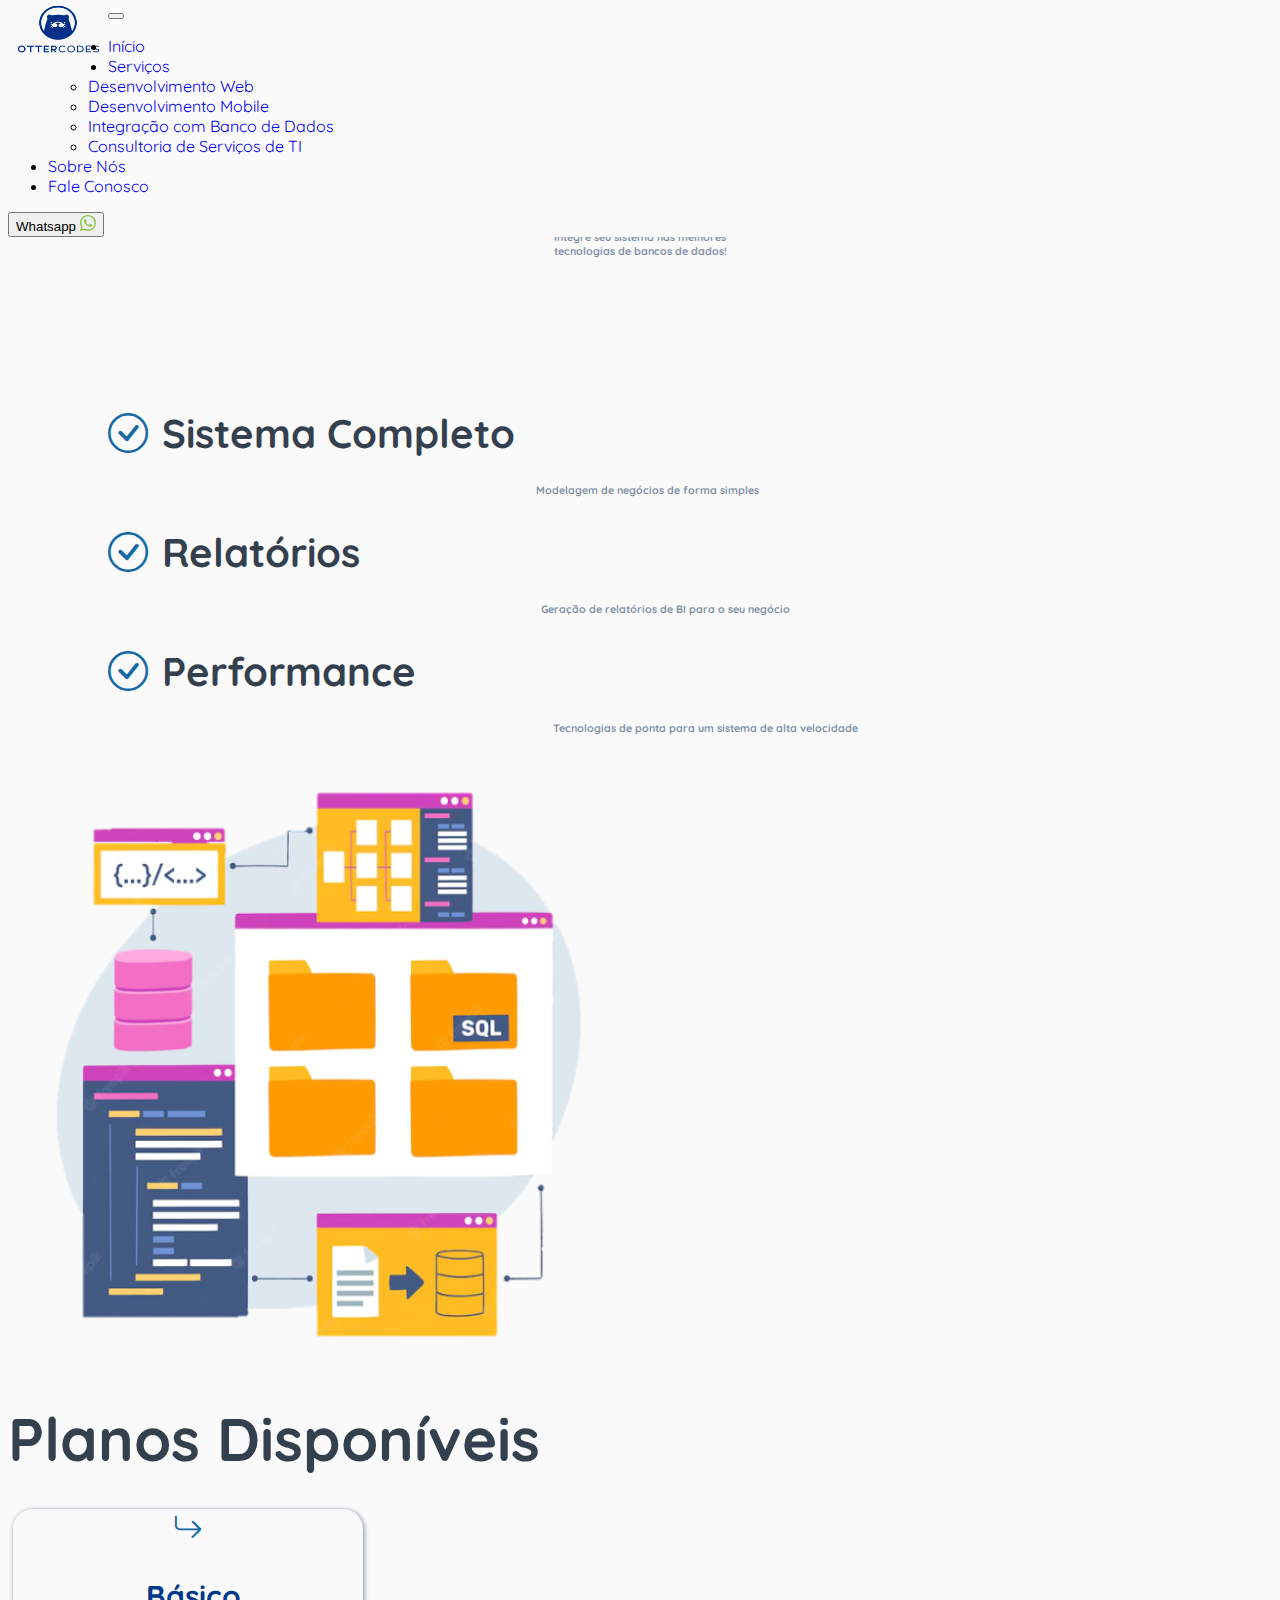
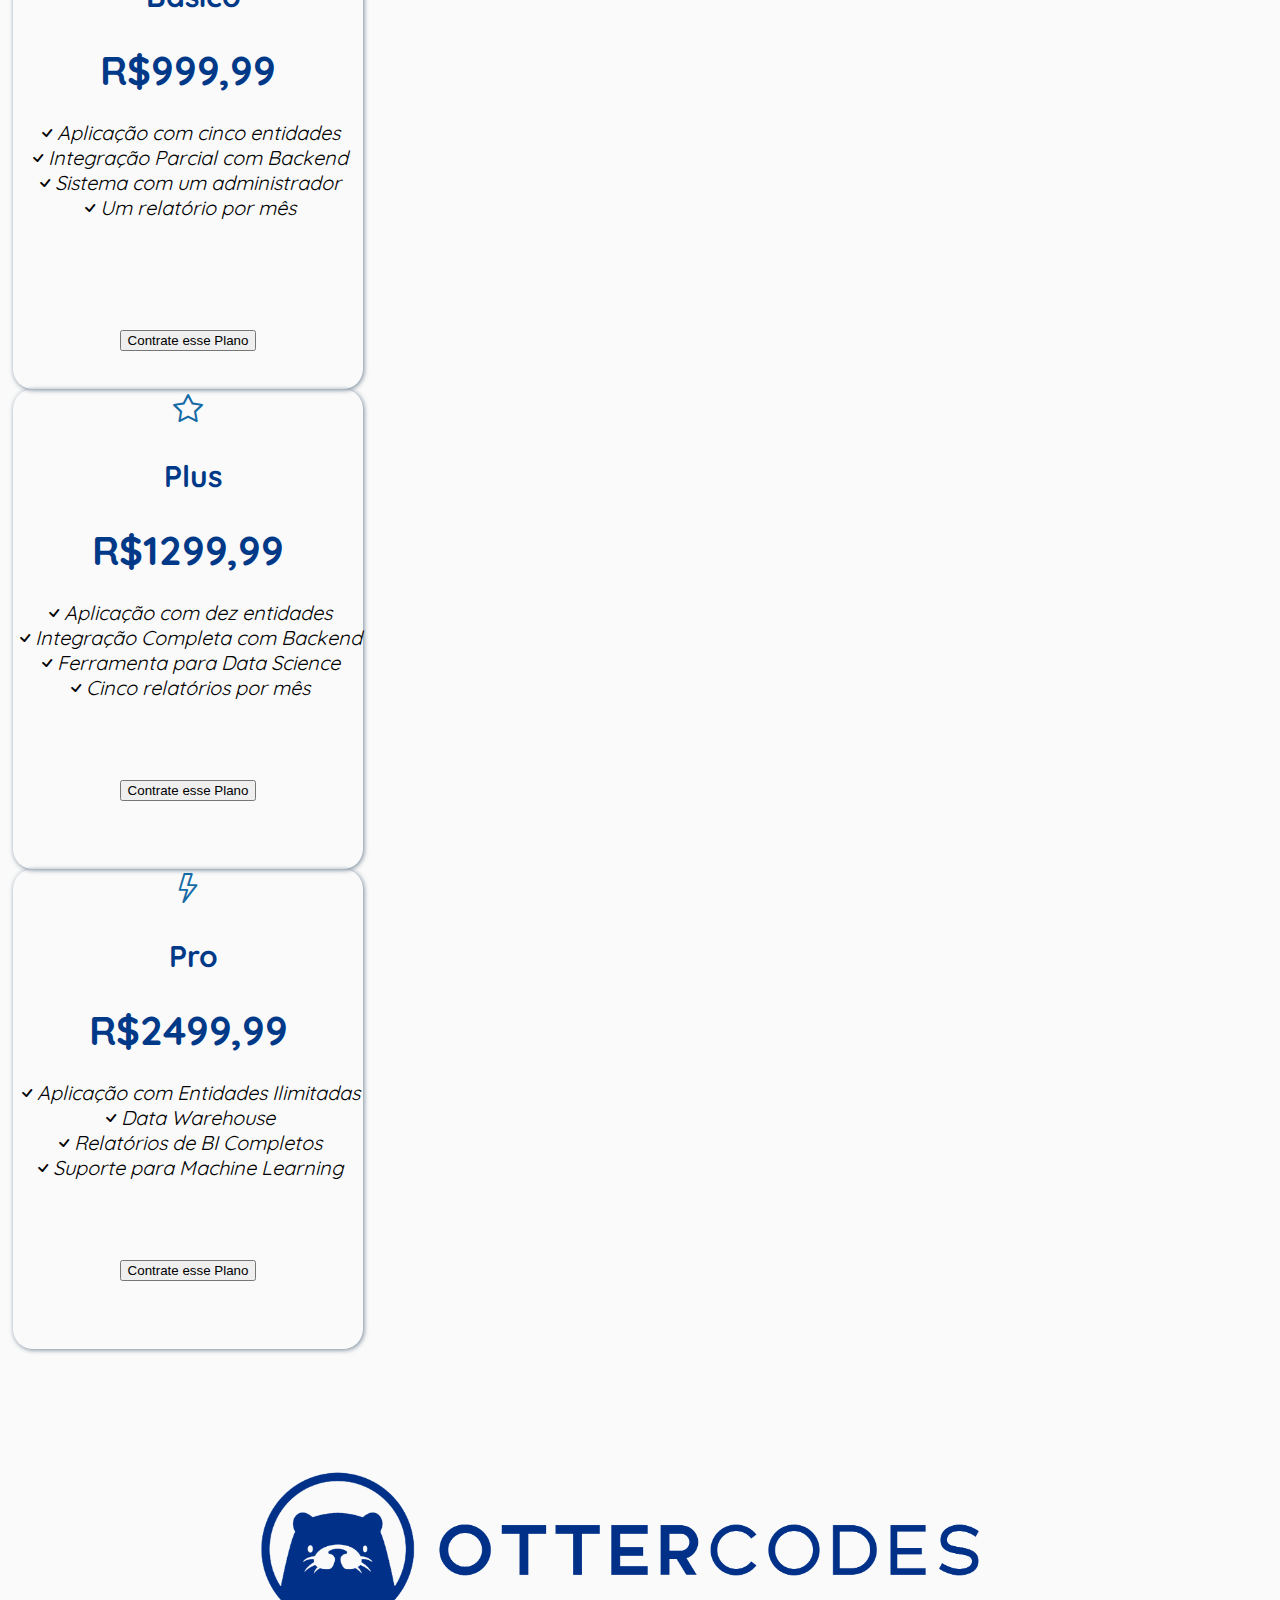
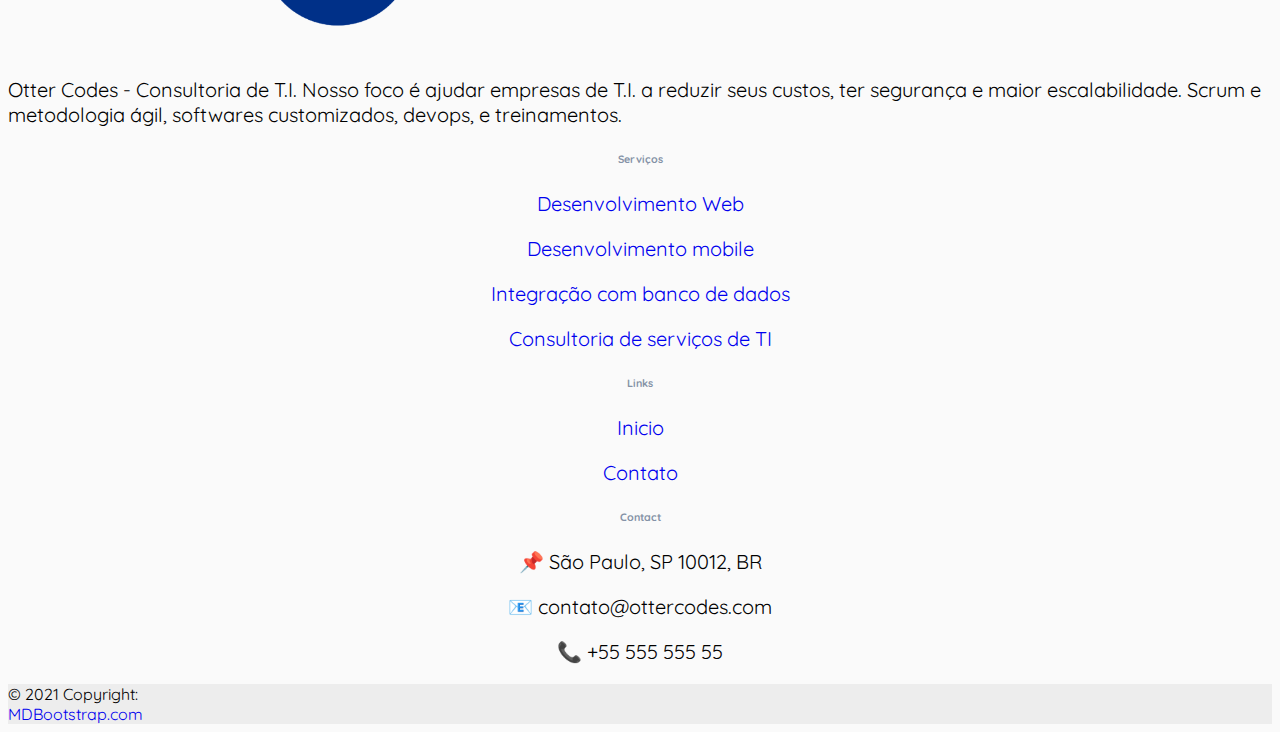
==== banco-de-dados.html @ 9a27ba94 "Atualizações de estilo" ====
<!DOCTYPE html>
<html lang="en">

<head>
    <meta charset="UTF-8">
    <meta http-equiv="X-UA-Compatible" content="IE=edge">
    <meta name="viewport" content="width=device-width, initial-scale=1.0">
    <!-- CSS BOOSTRAP -->
    <link href="https://cdn.jsdelivr.net/npm/bootstrap@5.2.1/dist/css/bootstrap.min.css" rel="stylesheet"
        integrity="sha384-iYQeCzEYFbKjA/T2uDLTpkwGzCiq6soy8tYaI1GyVh/UjpbCx/TYkiZhlZB6+fzT" crossorigin="anonymous">
    <!-- BOOTSTRAP ICONS -->
        <link rel="stylesheet" href="https://cdn.jsdelivr.net/npm/bootstrap-icons@1.9.1/font/bootstrap-icons.css">
    <!-- JS BOOSTRAP -->
    <script src="https://cdn.jsdelivr.net/npm/bootstrap@5.2.1/dist/js/bootstrap.bundle.min.js"
        integrity="sha384-u1OknCvxWvY5kfmNBILK2hRnQC3Pr17a+RTT6rIHI7NnikvbZlHgTPOOmMi466C8" crossorigin="anonymous"
        defer></script>
    <link rel="stylesheet" href="css/style.css">
    <link rel="stylesheet" href="css/banco-de-dados.css">
    <title>Plano Banco de Dados | Ottercodes</title>
</head>

<body>

  <header>
    <nav class="navbar navbar-expand-lg bg-lightn">
      <div class="container-fluid teste">

        <a class="navbar-brand" href="index.html"><img style="float:inline-start" src="img/logovertical.png" alt="Logo"
            href="index.html" width="100px" height="60px">
        </a>

        <button class="navbar-toggler" type="button" data-bs-toggle="collapse" data-bs-target="#navbarNavDropdown"
          aria-controls="navbarNavDropdown" aria-expanded="false" aria-label="Toggle navigation">
          <span class="navbar-toggler-icon"></span>
        </button>
        <div class="collapse navbar-collapse" id="navbarNavDropdown">
          <ul class="navbar-nav me-auto">
            <li class="nav-item">
              <a class="nav-link active" aria-current="page" href="index.html">Início</a>
            </li>
            <li class="nav-item dropdown">
              <a class="nav-link dropdown-toggle" href="#" role="button" data-bs-toggle="dropdown"
                aria-expanded="false">
                Serviços
              </a>
              <ul class="dropdown-menu">
                <li><a class="dropdown-item" href="desenvolv-web.html">Desenvolvimento Web</a></li>
                <li><a class="dropdown-item" href="desenvolv-mobile.html">Desenvolvimento Mobile</a></li>
                <li><a class="dropdown-item" href="#">Integração com Banco de Dados</a></li>
                <li><a class="dropdown-item" href="consultoria.html">Consultoria de Serviços de TI</a></li>
              </ul>
            </li>
            <li class="nav-item">
              <a class="nav-link" href="#quemsomos">Sobre Nós</a>
            </li>
            <li class="nav-item">
              <a class="nav-link" href="#">Fale Conosco</a>
            </li>
          </ul>
          <form class="d-flex">

            <button type="button" class="btn btn-outline-success"> Whatsapp
              <svg xmlns="http://www.w3.org/2000/svg" width="16" height="16" fill="currentColor"
                class="bi bi-whatsapp icons" viewBox="0 0 16 16">
                <path
                  d="M13.601 2.326A7.854 7.854 0 0 0 7.994 0C3.627 0 .068 3.558.064 7.926c0 1.399.366 2.76 1.057 3.965L0 16l4.204-1.102a7.933 7.933 0 0 0 3.79.965h.004c4.368 0 7.926-3.558 7.93-7.93A7.898 7.898 0 0 0 13.6 2.326zM7.994 14.521a6.573 6.573 0 0 1-3.356-.92l-.24-.144-2.494.654.666-2.433-.156-.251a6.56 6.56 0 0 1-1.007-3.505c0-3.626 2.957-6.584 6.591-6.584a6.56 6.56 0 0 1 4.66 1.931 6.557 6.557 0 0 1 1.928 4.66c-.004 3.639-2.961 6.592-6.592 6.592zm3.615-4.934c-.197-.099-1.17-.578-1.353-.646-.182-.065-.315-.099-.445.099-.133.197-.513.646-.627.775-.114.133-.232.148-.43.05-.197-.1-.836-.308-1.592-.985-.59-.525-.985-1.175-1.103-1.372-.114-.198-.011-.304.088-.403.087-.088.197-.232.296-.346.1-.114.133-.198.198-.33.065-.134.034-.248-.015-.347-.05-.099-.445-1.076-.612-1.47-.16-.389-.323-.335-.445-.34-.114-.007-.247-.007-.38-.007a.729.729 0 0 0-.529.247c-.182.198-.691.677-.691 1.654 0 .977.71 1.916.81 2.049.098.133 1.394 2.132 3.383 2.992.47.205.84.326 1.129.418.475.152.904.129 1.246.08.38-.058 1.171-.48 1.338-.943.164-.464.164-.86.114-.943-.049-.084-.182-.133-.38-.232z" />
              </svg></button>
          </form>
        </div>
      </div>
    </nav>
    </nav>
  </header>

    <main>
      <h1 id="titulo">Bancos de Dados</h1>
      <h6 id="subtitulo">Integre seu sistema nas melhores<br> tecnologias de bancos de dados!</h6>

      <div class="container-fluid p-5">
        <div class="row">
          <div class="col-6 textos">
            <i class="bi bi-check-circle"></i>
            <h3>Sistema Completo</h3>
            <h6 id="venda1">Modelagem de negócios de forma simples</h6>

            <i class="bi bi-check-circle"></i>
            <h3>Relatórios</h3>
            <h6 id="venda2">Geração de relatórios de BI para o seu negócio</h6>

            <i class="bi bi-check-circle"></i>
            <h3>Performance</h3>
            <h6 id="venda3">Tecnologias de ponta para um sistema de alta velocidade</h6>
          </div>
          <div class="col-6"><img src="./img/banco.png"></div>
        </div>
      </div>

      <div class="container" id="container2">
        <h1>Planos Disponíveis</h1>
        <div class="row">
          <div class="col-4" id="plano1">
            <i class="bi bi-arrow-return-right"></i>
            <h3>Básico</h3>
            <h2>R$999,99</h2>
            <i class="bi bi-check" style="font-size: 20px;">Aplicação com cinco entidades</i>
            <br>
            <i class="bi bi-check" style="font-size: 20px;">Integração Parcial com Backend</i>
            <br>
            <i class="bi bi-check" style="font-size: 20px;">Sistema com um administrador</i>
            <br>
            <i class="bi bi-check" style="font-size: 20px;">Um relatório por mês</i>
            <button class="btn btn-success" id="botao1">Contrate esse Plano</button>
          </div>

          <div class="col-4" id="plano2">
            <i class="bi bi-star"></i>
            <h3>Plus</h3>
            <h2>R$1299,99</h2>
            <i class="bi bi-check" style="font-size: 20px;">Aplicação com dez entidades</i>
            <br>
            <i class="bi bi-check" style="font-size: 20px;">Integração Completa com Backend</i>
            <br>
            <i class="bi bi-check" style="font-size: 20px;">Ferramenta para Data Science</i>
            <br>
            <i class="bi bi-check" style="font-size: 20px;">Cinco relatórios por mês</i>
            <button class="btn btn-success">Contrate esse Plano</button>
          </div>

          <div class="col-4" id="plano3">
            <i class="bi bi-lightning"></i>
            <h3>Pro</h3>
            <h2>R$2499,99</h2>
            <i class="bi bi-check" style="font-size: 20px;">Aplicação com Entidades Ilimitadas</i>
            <br>
            <i class="bi bi-check" style="font-size: 20px;">Data Warehouse</i>
            <br>
            <i class="bi bi-check" style="font-size: 20px;">Relatórios de BI Completos</i>
            <br>
            <i class="bi bi-check" style="font-size: 20px;">Suporte para Machine Learning</i>
            <button class="btn btn-success">Contrate esse Plano</button>
          </div>
        </div>
      </div>
    </main>

      <!-- Footer -->
<footer class="text-center text-lg-start bg-light text-muted">
  <!-- Section: Social media -->
  <section class="d-flex justify-content-center justify-content-lg-between p-4 border-bottom">
    <!-- Left --> 
  </section>
  <!-- Section: Social media -->

  <!-- Section: Links  -->
  <section class="">
    <div class="container text-center text-md-start mt-5">
      <!-- Grid row -->
      <div class="row mt-3">
        <!-- Grid column -->
        <div class="col-md-3 col-lg-4 col-xl-3 mx-auto mb-4">
          <!-- Content -->
          <h6 class="text-uppercase fw-bold mb-4">
            <i class="fas fa-gem me-3"></i><img src="./img/logohorizontal.png" alt="ottercodes logo" style="max-width:100%; max-height: 200px; margin-left: -35px;">
          </h6>
          <p class="sobrenos">
              Otter Codes - Consultoria de T.I.

              Nosso foco é ajudar empresas de T.I. a reduzir seus custos, ter segurança e maior escalabilidade.
      
              Scrum e metodologia ágil, softwares customizados, devops, e treinamentos.
          
          </p>
        </div>
        <div class="servicos col-md-2 col-lg-2 col-xl-2 mx-auto mb-4">
          <!-- Links -->
          <h6 class="text-uppercase fw-bold mb-4">
            Serviços
          </h6>
          <p>
            <a href="#!" class="text-reset">Desenvolvimento Web</a>
          </p>
          <p>
            <a href="#!" class="text-reset">Desenvolvimento mobile</a>
          </p>
          <p>
            <a href="#!" class="text-reset">Integração com banco de dados</a>
          </p>
          <p>
            <a href="#!" class="text-reset">Consultoria de serviços de TI</a>
          </p>
        </div>
        <div class="links col-md-3 col-lg-2 col-xl-2 mx-auto mb-4">
          <!-- Links -->
          <h6 class="text-uppercase fw-bold mb-4">
            Links
          </h6>
          <p>
            <a href="#" class="text-reset">Inicio</a>
          </p>
          <p>
            <a href="#!" class="text-reset">Contato</a>
          </p>
          <!-- Grid column -->
  
          <!-- Grid column -->
        </div>
        <div class="col-md-4 col-lg-3 col-xl-3 mx-auto mb-md-0 mb-4">
          <!-- Links -->
          <h6 class ="contatos text-uppercase fw-bold mb-4">Contact</h6>
          <p><i class="fas fa-home me-3"></i> 📌​ São Paulo, SP 10012, BR</p>
          <p>
            <i class="fas fa-envelope me-3"></i>
            📧​ contato@ottercodes.com
          </p>
          <p><i class="fas fa-phone me-3"></i>📞 +55 555 555 55</p>
        </div>
        <!-- Grid column -->
      </div>
      <!-- Grid row -->
    </div>
  </section>
  <!-- Section: Links  -->

  <!-- Copyright -->
  <div class="text-center p-4" style="background-color: rgba(0, 0, 0, 0.05);">
    © 2021 Copyright:
    <a class="text-reset fw-bold" href="https://mdbootstrap.com/">MDBootstrap.com</a>
  </div>
  <!-- Copyright -->
</footer>
<!-- Footer -->
</body>

</html>
---- css/style.css ----
@import url('https://fonts.googleapis.com/css2?family=Quicksand:wght@300;400;500;600;700&display=swap');

body {
    background-color: #FAFAFA;
    font-family: 'Quicksand', sans-serif;
}
.icons {
    color: #8BC34A;
}

h1 {
    font-size: 60px;
    line-height: 40px;    
}

h2 {
    text-align: center;
    font-size: 40px;
    color: #003988;
}
h3 {
    text-align: center;
    color: #003988;
    font-size: 30px;
}

h5 {
    color: #424242;
}

h6 {
    color: #757575;
}

.teste {
    font-family: 'Quicksand', sans-serif;
}

.btn-light {
    background-color: #003988;
    color: #FAFAFA;
}

li a:hover{
    background-color: #BDBDBD;
    border-radius: 5px;
}
a{
    text-decoration:none;
    display: block;
}

p a:hover{
    background-color:#BDBDBD;
    border-radius: 5px;
}

.servicos {
    text-align: center;    
}

.links {
    text-align: center;
}

.sobrenos {
    text-align: left;
}

.contatos {
    text-align: center;
}

p {    
    text-align: center;
    font-size: 20px;
}

.parte-do-meio {
    text-align: center;
    box-shadow: 5px 5px 5px;
    box-shadow: 1px 1px 5px lightslategray;
    height: 400px;
    width: 350px;    
    border-radius: 20px;
    margin: 0px 140px;
}

.parte-do-meio:hover {
    background-color: #003988;
    transition: 0.6s;
    color:#FAFAFA;
}

.lateral {
    text-align: center;
    box-shadow: 1px 1px 5px lightslategray;
    height: 400px;
    width: 350px;    
    border-radius: 20px;
    margin: 0px 5px; 
}

.lateral:hover {
    background-color: #003988;
    transition: 0.5s;
    color:#FAFAFA;
    
}

.esquerda {
    text-align: center;
    box-shadow: 5px 5px 5px;
    box-shadow: 1px 1px 5px lightslategray;
    height: 400px;
    width: 350px;    
    border-radius: 20px;
    margin: 0px 140px;
    margin-top: 30px;
}

.esquerda:hover {
    background-color: #003988;
    transition: 0.5s;
    color:#FAFAFA;
}


.direita {
    text-align: center;
    box-shadow: 5px 5px 5px;
    box-shadow: 1px 1px 5px lightslategray;
    height: 400px;
    width: 350px;    
    border-radius: 20px;
    margin: 0px 5px;
    margin-top: 30px;
}

.direita:hover{
    background-color: #003988;
    transition: 0.5s;
    color:#FAFAFA;
}

.navbar {
    top: 0;    
    position: fixed;
    width: 100%; 
    background-color: #FAFAFA;    
}

.imagem {
    margin-top: 50px;
}
---- css/banco-de-dados.css ----
#titulo, h6 {
    text-align: center;
}

#titulo {
    margin-top: 150px;
}

h1 {
    color: #35404e;
    margin-top: 50px;
}

h6 {
    color: #8492a6;
}

main img {
    width: 600px;
    height: 600px; 
}

.bi-check-circle {
    font-size: 40px;
    margin-left: 100px;
    color: #156aa6;
}

main h3 {
    margin-left: 10px;
}

#subtitulo {
    margin-top: 30px;
}

.textos h3 {
    font-size: 40px;
    color: #35404e;
}

#venda1 {
    margin-left: 15px;
}

#venda2 {
    margin-left: 50px;
}

#venda3 {
    margin-left: 130px;
}

.textos h6 {
    text-align: left;
    margin-bottom: 30px;
}

.col-6 h3 {
    display: inline;
}

.textos {
    margin-top: 150px;
}

.textos h6 {
    text-align: center;
}

#container2 {
    margin-bottom: 100px;
}

#container2 h1 {
    margin-bottom: 50px;
}

#container2 h2 {
    margin-top: 30px;
}

#container2 h3 {
    font-weight: bold;
}

.bi-arrow-return-right {
    color: #156aa6;
    font-size: 30px;
}

.bi-star {
    color: #156aa6;
    font-size: 30px;
}

.bi-lightning {
    font-size: 30px;
    color: #156aa6;
}

.col-4 {
    box-shadow: 1px 1px 5px lightslategray;
    height: 480px;
    width: 350px;
    text-align: center;
    border-radius: 20px;
    margin: 0px 5px;
}

.col-4 button {
    margin-top: 80px;
}

#botao1 {
    margin-top: 110px;
}

.col-4 h2 {
    margin-bottom: 25px;
}
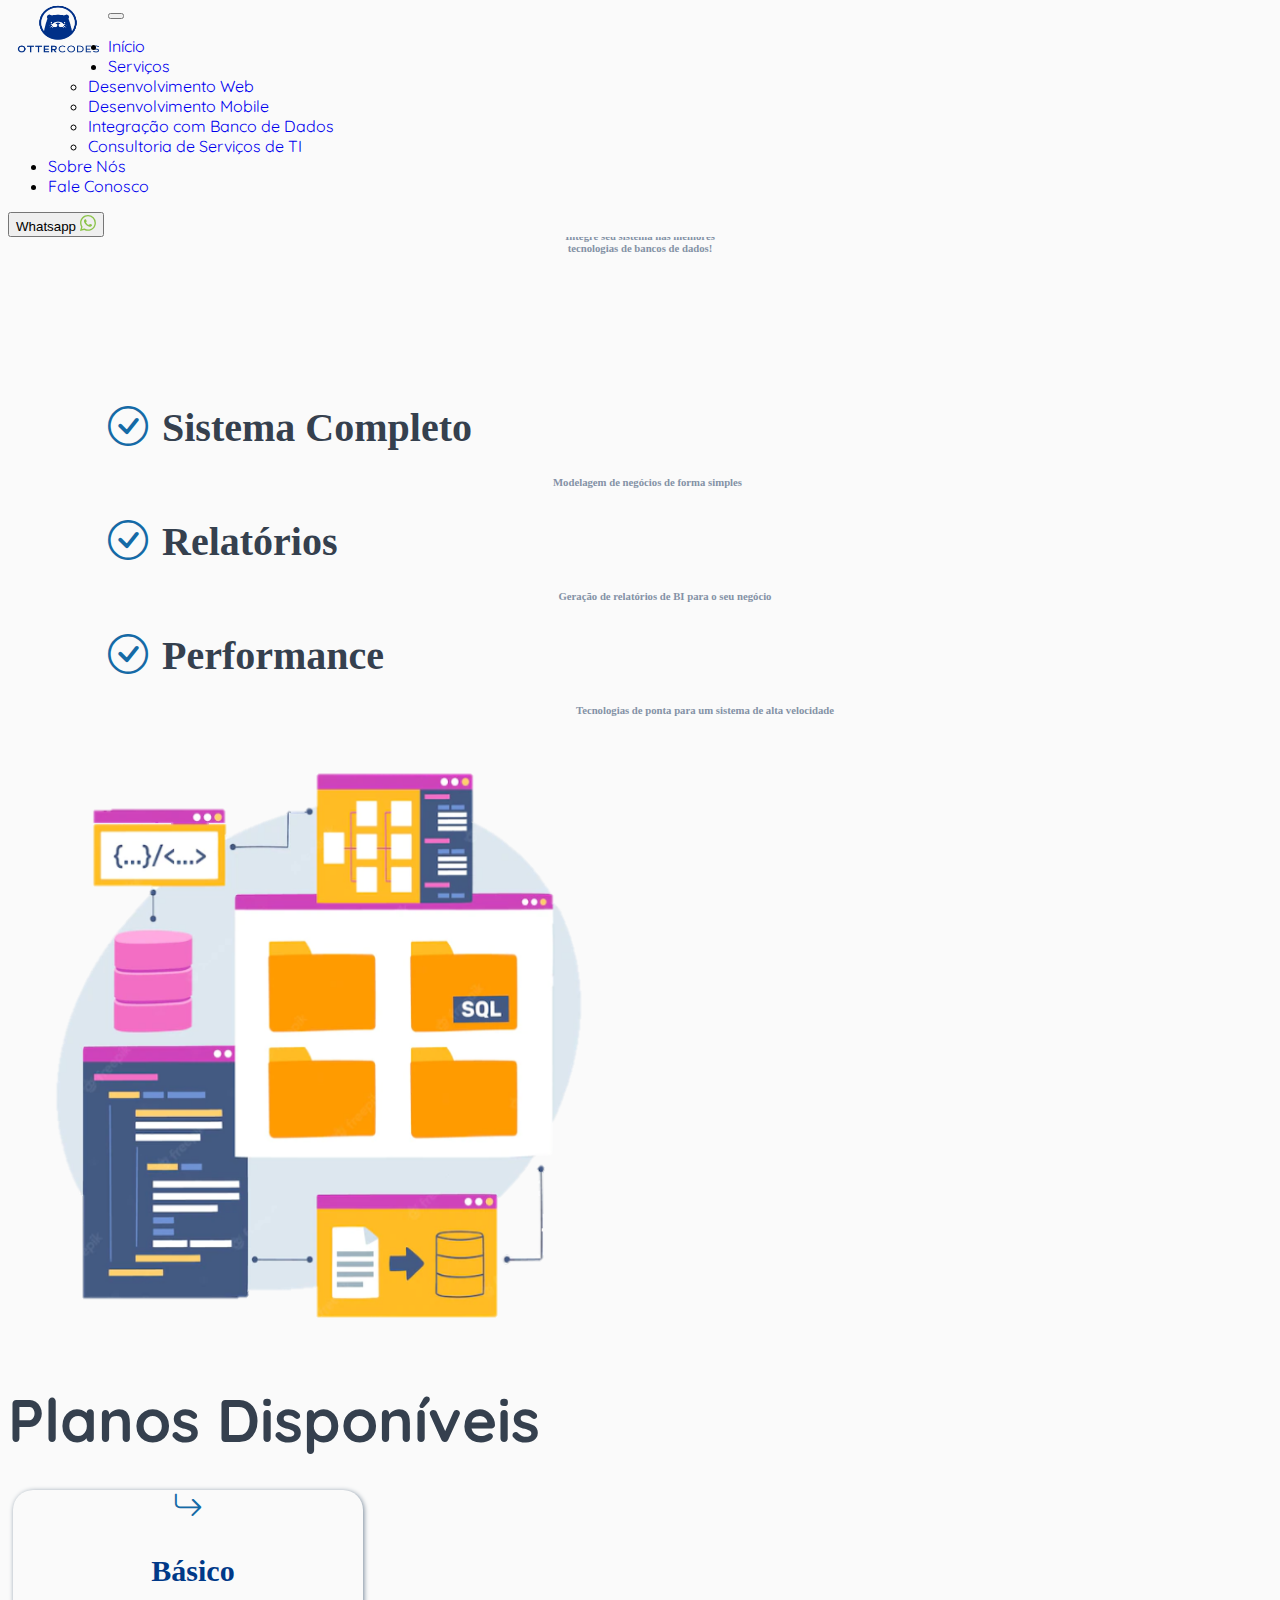
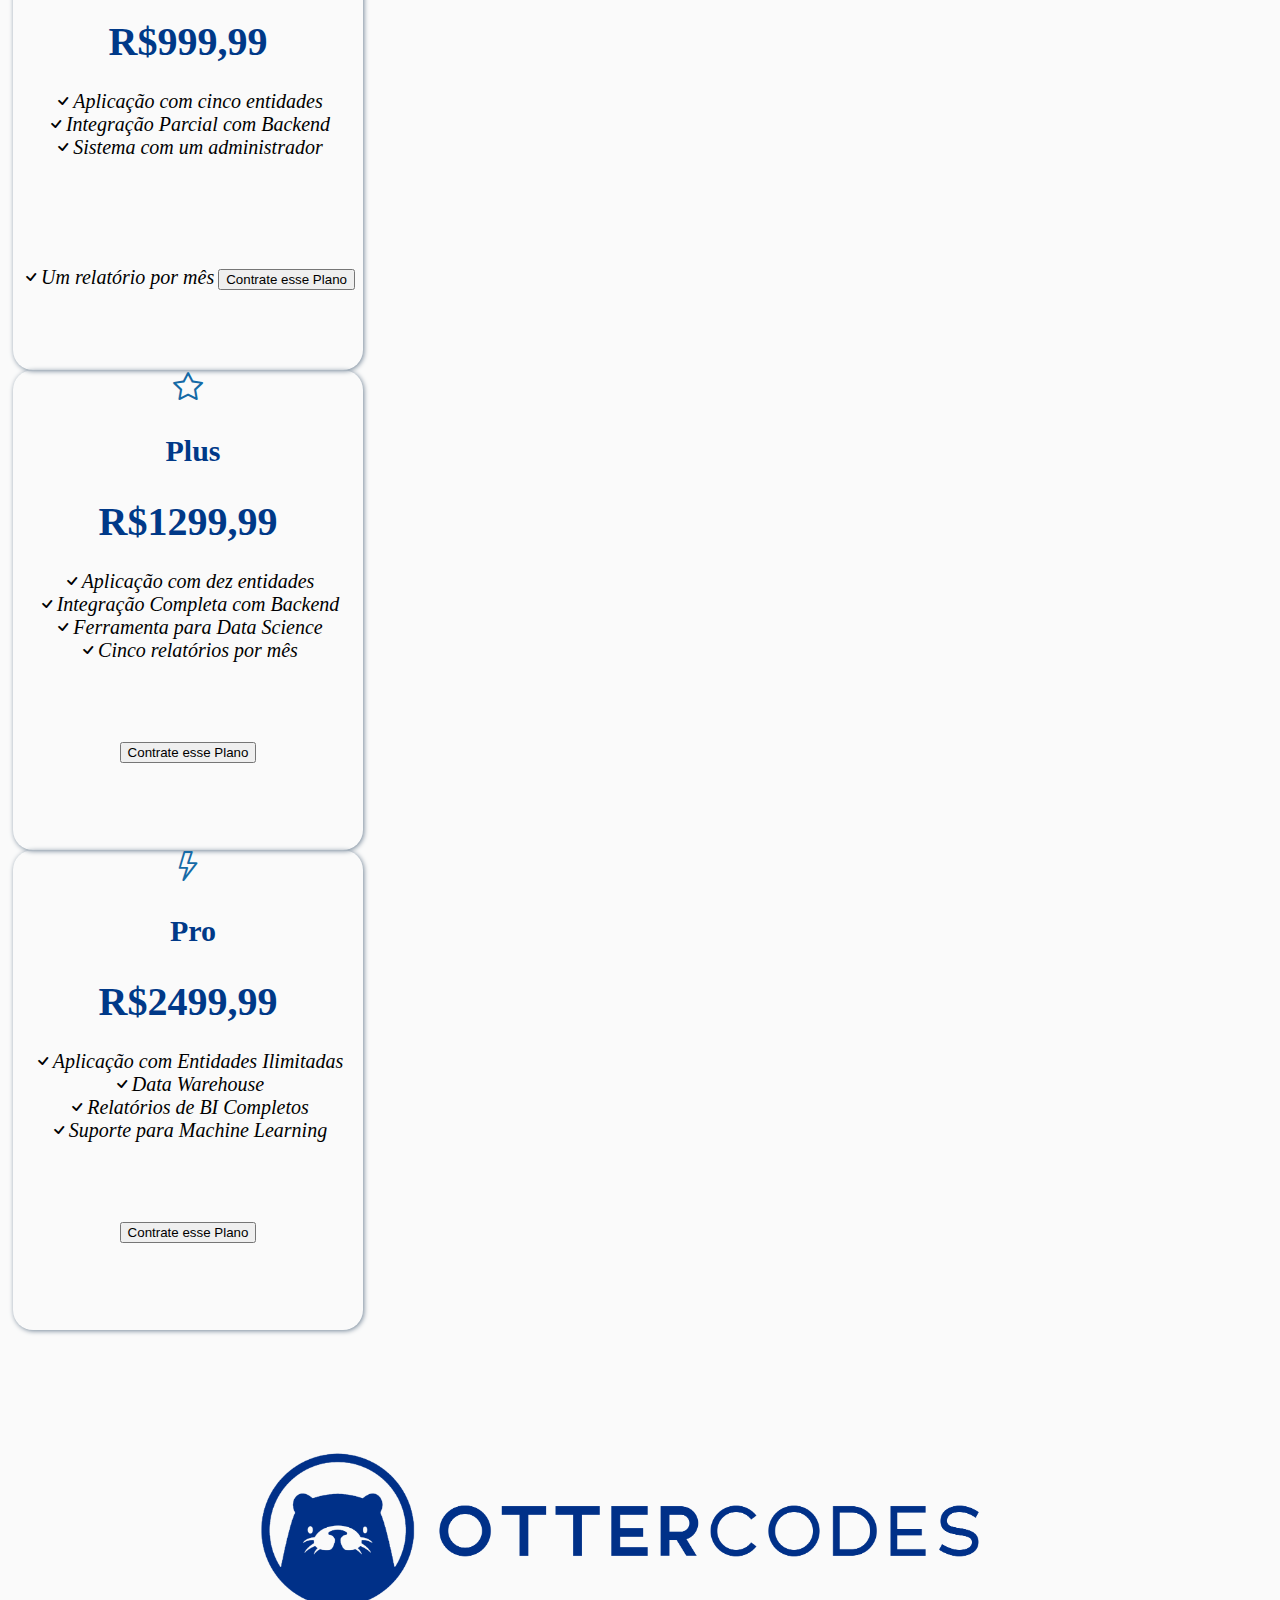
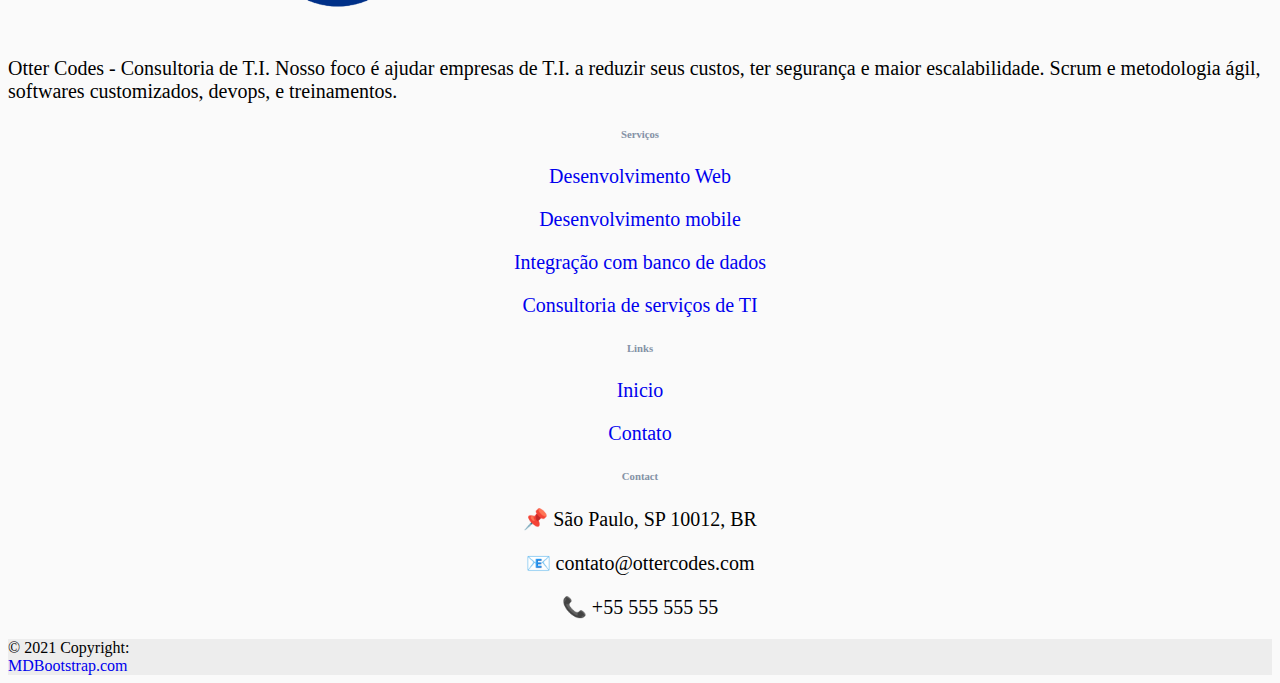
==== commit ffe3f534: "Estrutura pronta" ====
--- a/banco-de-dados.html
+++ b/banco-de-dados.html
@@ -177,16 +177,16 @@
             Serviços
           </h6>
           <p>
-            <a href="#!" class="text-reset">Desenvolvimento Web</a>
-          </p>
-          <p>
-            <a href="#!" class="text-reset">Desenvolvimento mobile</a>
-          </p>
-          <p>
-            <a href="#!" class="text-reset">Integração com banco de dados</a>
-          </p>
-          <p>
-            <a href="#!" class="text-reset">Consultoria de serviços de TI</a>
+            <a href="desenvolv-web.html" class="text-reset">Desenvolvimento Web</a>
+          </p>
+          <p>
+            <a href="desenvolv-mobile.html" class="text-reset">Desenvolvimento mobile</a>
+          </p>
+          <p>
+            <a href="#" class="text-reset">Integração com banco de dados</a>
+          </p>
+          <p>
+            <a href="consultoria.html" class="text-reset">Consultoria de serviços de TI</a>
           </p>
         </div>
         <div class="links col-md-3 col-lg-2 col-xl-2 mx-auto mb-4">
@@ -195,10 +195,10 @@
             Links
           </h6>
           <p>
-            <a href="#" class="text-reset">Inicio</a>
-          </p>
-          <p>
-            <a href="#!" class="text-reset">Contato</a>
+            <a href="index.html" class="text-reset">Inicio</a>
+          </p>
+          <p>
+            <a href="form.html" class="text-reset">Contato</a>
           </p>
           <!-- Grid column -->
   
--- a/css/style.css
+++ b/css/style.css
@@ -2,7 +2,6 @@
 
 body {
     background-color: #FAFAFA;
-    font-family: 'Quicksand', sans-serif;
 }
 .icons {
     color: #8BC34A;
@@ -10,6 +9,7 @@
 
 h1 {
     font-size: 60px;
+    font-family: 'Quicksand', sans-serif;
     line-height: 40px;    
 }
 
@@ -155,3 +155,4 @@
 }
 
 
+
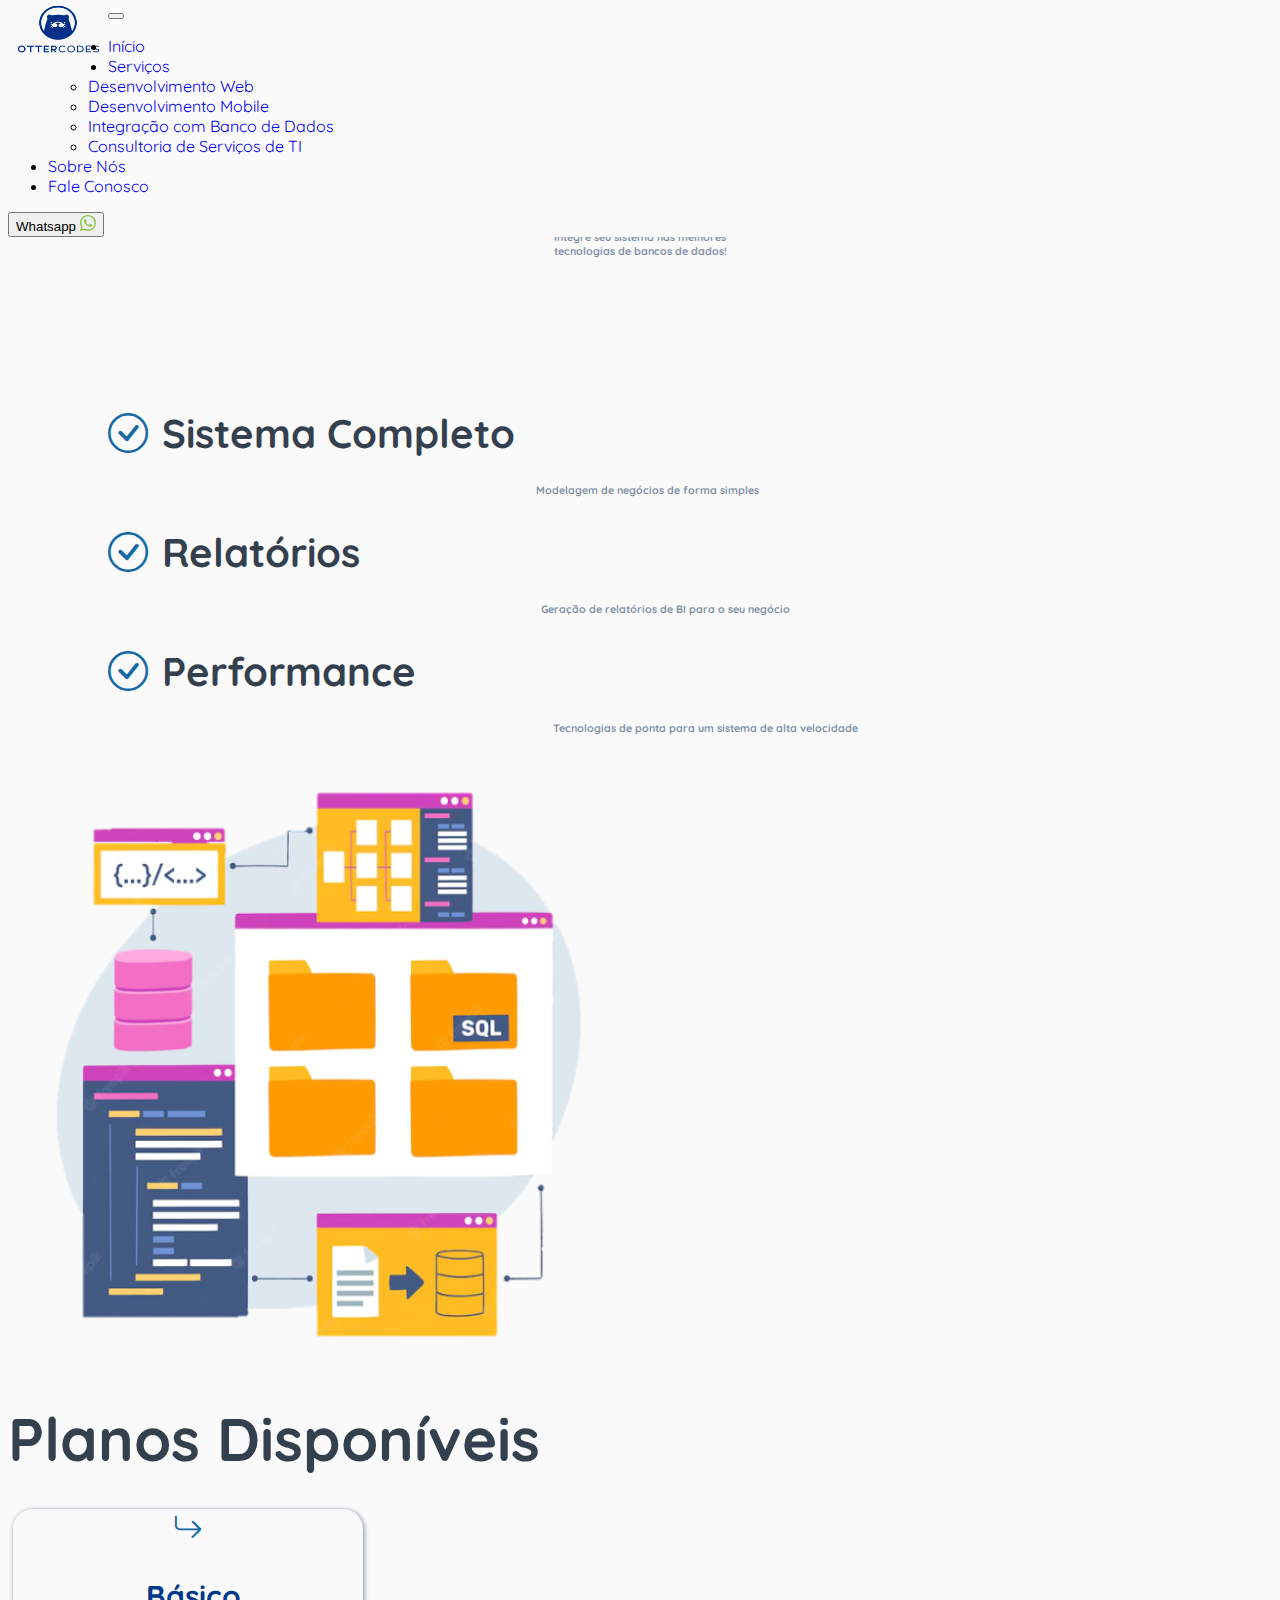
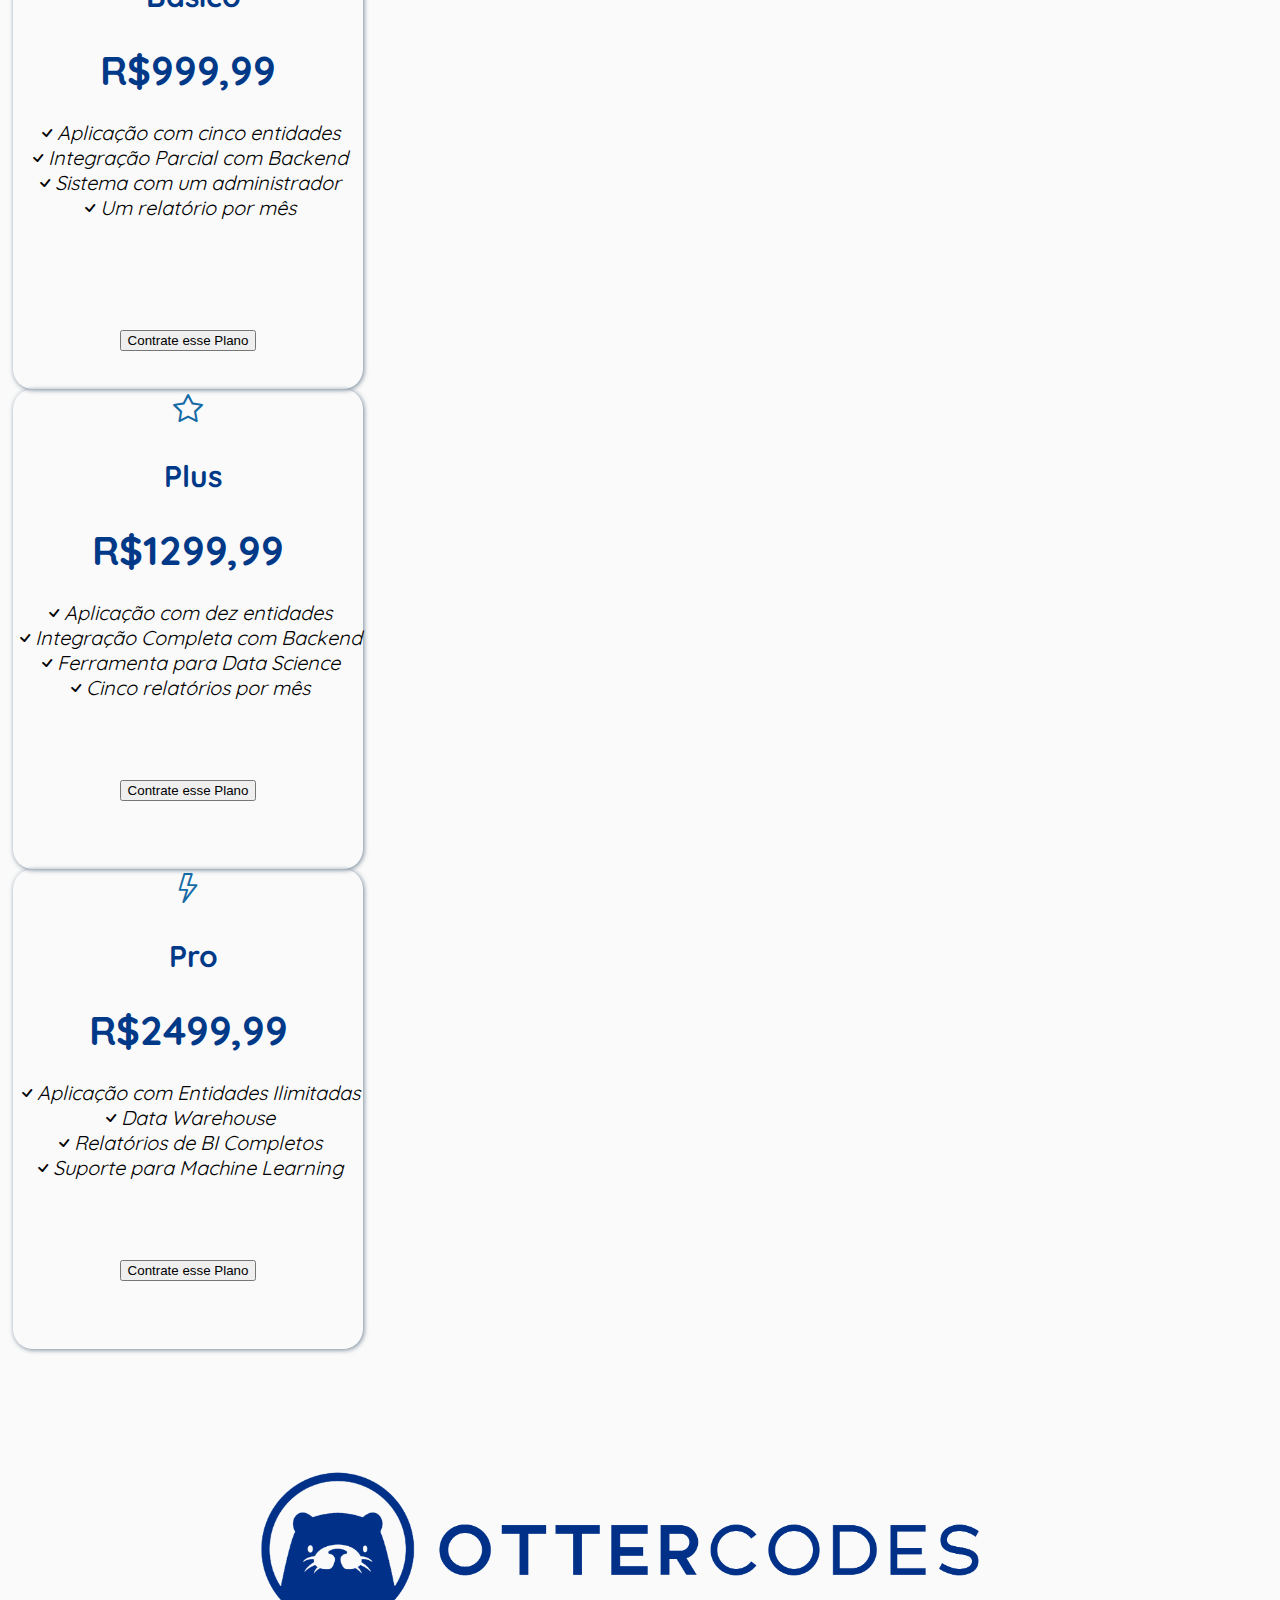
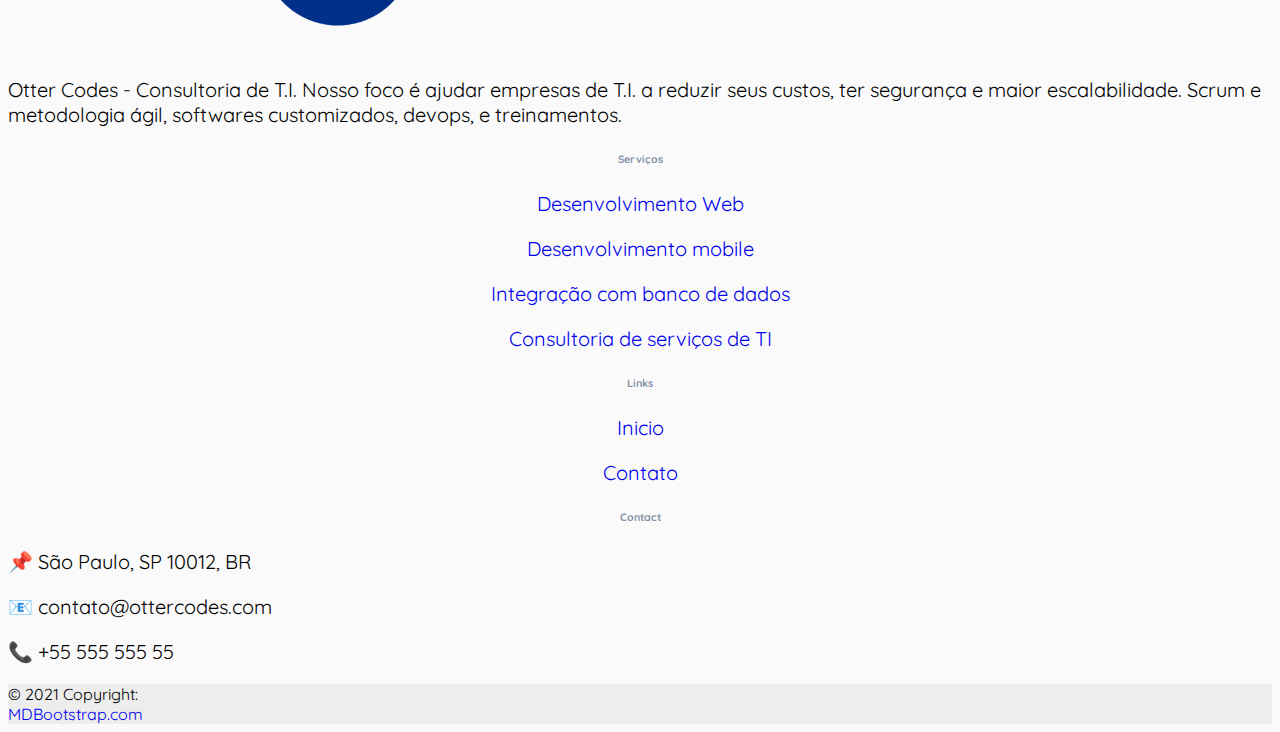
==== commit 26df62f1: "Mudanças nos links" ====
--- a/banco-de-dados.html
+++ b/banco-de-dados.html
@@ -51,10 +51,10 @@
               </ul>
             </li>
             <li class="nav-item">
-              <a class="nav-link" href="#quemsomos">Sobre Nós</a>
+              <a class="nav-link" href="sobre.html">Sobre Nós</a>
             </li>
             <li class="nav-item">
-              <a class="nav-link" href="#">Fale Conosco</a>
+              <a class="nav-link" href="form.html">Fale Conosco</a>
             </li>
           </ul>
           <form class="d-flex">
--- a/css/style.css
+++ b/css/style.css
@@ -2,6 +2,7 @@
 
 body {
     background-color: #FAFAFA;
+    font-family: 'Quicksand', sans-serif;
 }
 .icons {
     color: #8BC34A;
@@ -9,7 +10,6 @@
 
 h1 {
     font-size: 60px;
-    font-family: 'Quicksand', sans-serif;
     line-height: 40px;    
 }
 
@@ -26,6 +26,7 @@
 
 h5 {
     color: #424242;
+    text-align: center;
 }
 
 h6 {
@@ -72,8 +73,9 @@
 }
 
 p {    
-    text-align: center;
+    text-align: 8px;
     font-size: 20px;
+    
 }
 
 .parte-do-meio {
@@ -151,8 +153,22 @@
 }
 
 .imagem {
-    margin-top: 50px;
+    margin-top: 80px;
+}
+
+.form-switch {
+    margin-top: 10px;
+    margin-right: 40px;
+}
+
+.escuro {    
+    margin-right: 30px;
+    margin-bottom: 5px;
+}
+
+.time {    
+    text-align: center;
+    
 }
 
 
-
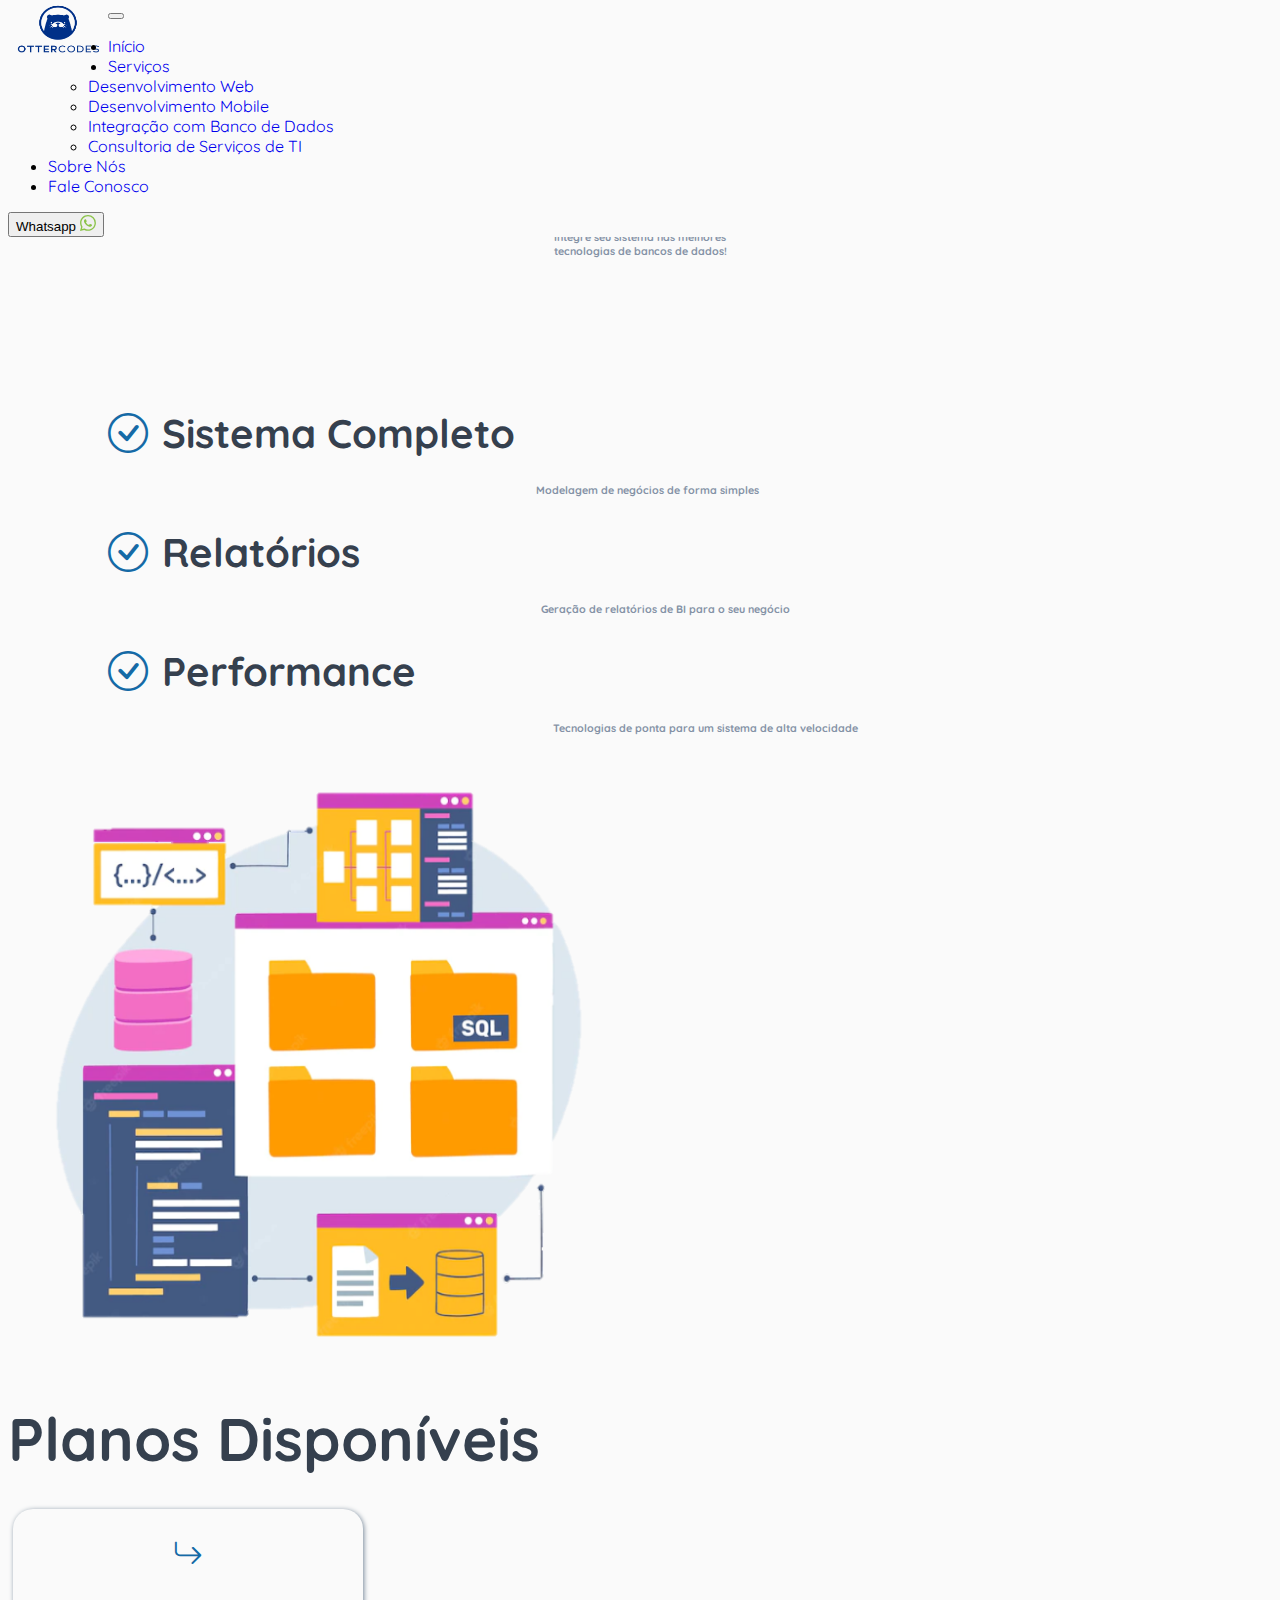
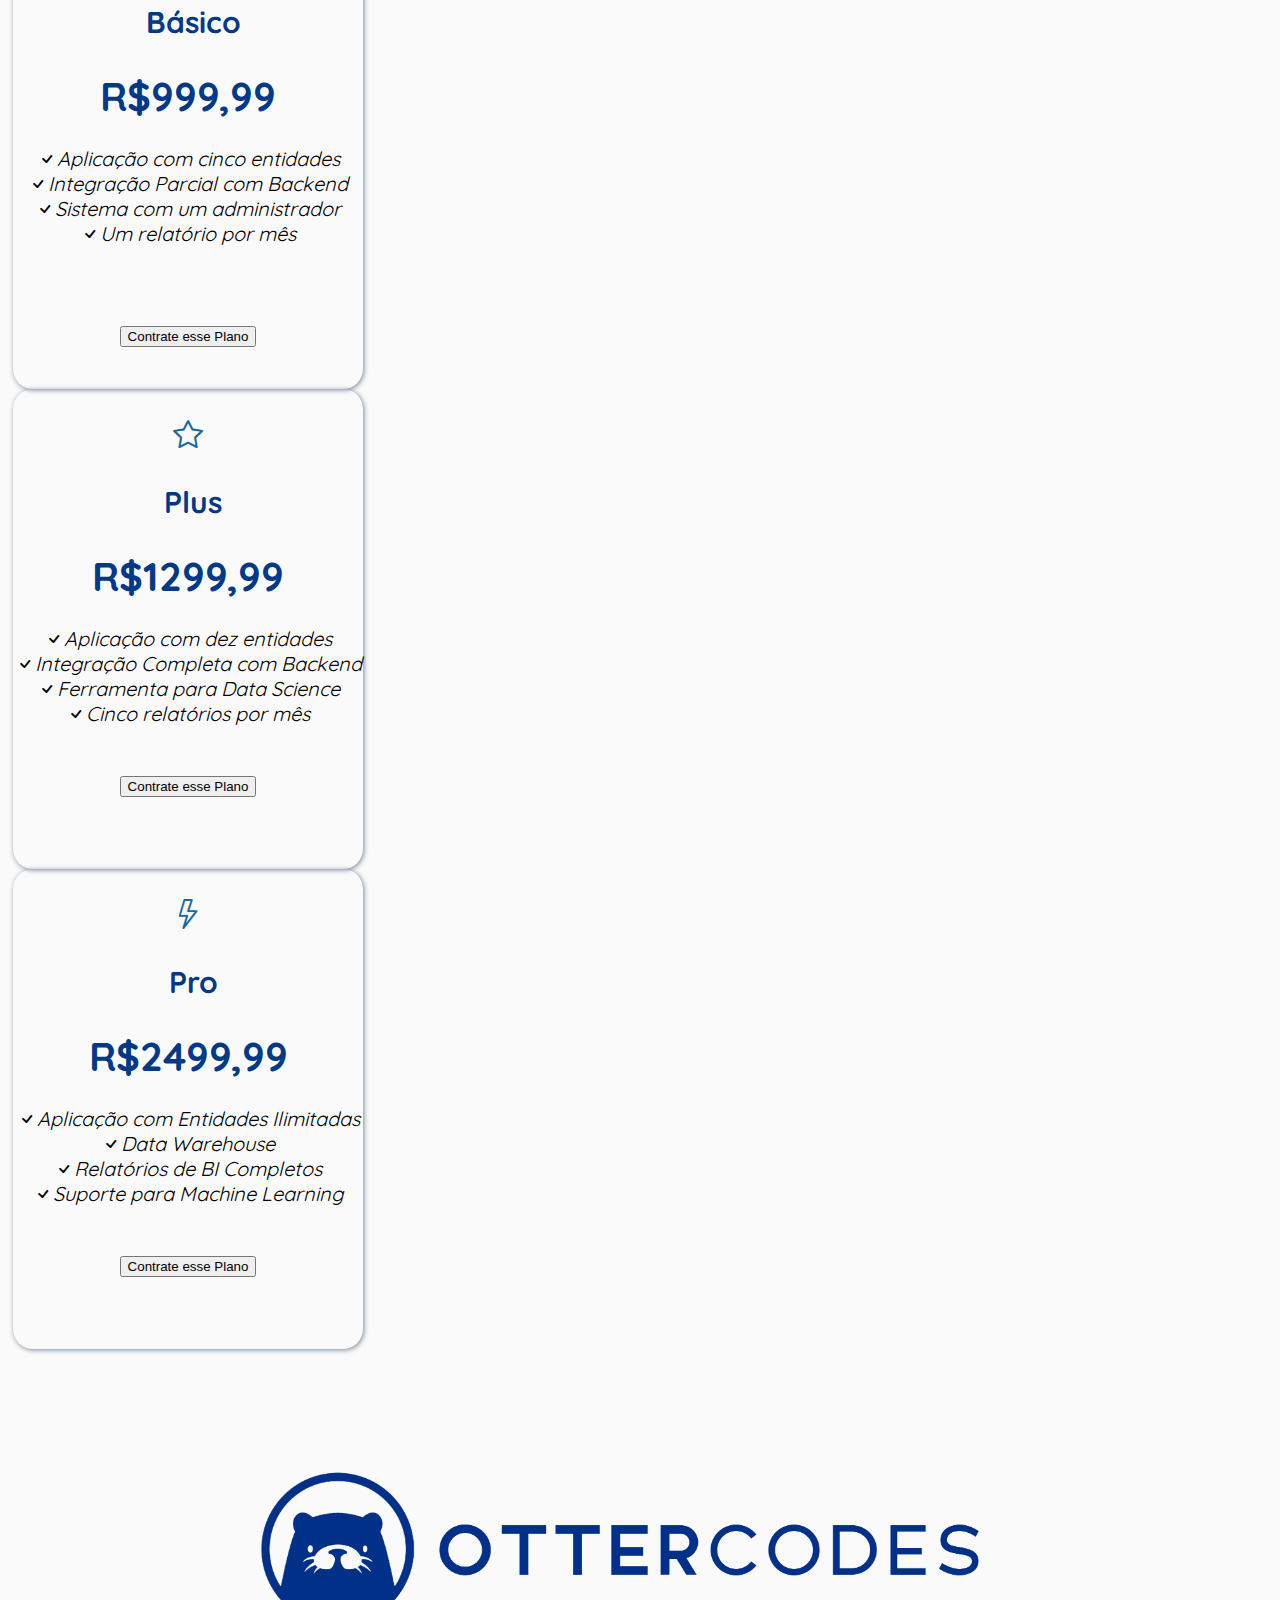
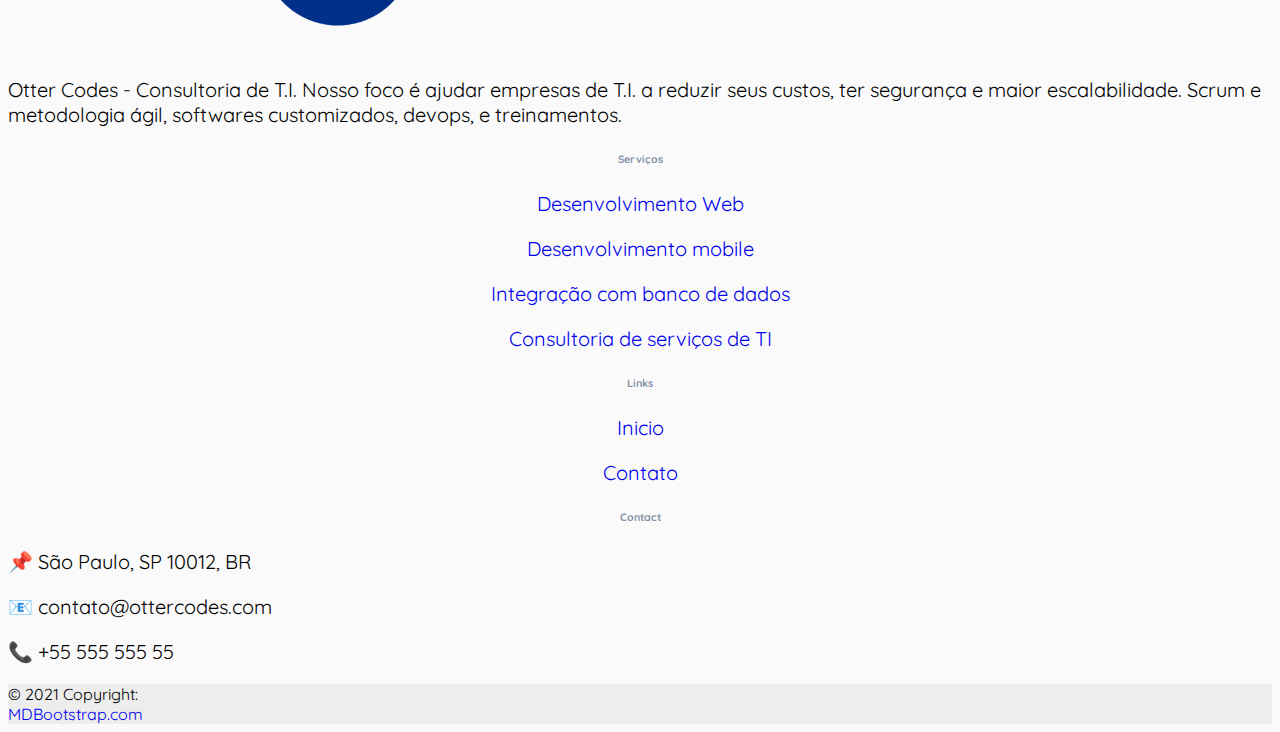
==== commit d1470a06: "Arrumação nos containers de planos" ====
--- a/banco-de-dados.html
+++ b/banco-de-dados.html
@@ -123,7 +123,7 @@
             <i class="bi bi-check" style="font-size: 20px;">Ferramenta para Data Science</i>
             <br>
             <i class="bi bi-check" style="font-size: 20px;">Cinco relatórios por mês</i>
-            <button class="btn btn-success">Contrate esse Plano</button>
+            <button class="btn btn-success" id="botao2">Contrate esse Plano</button>
           </div>
 
           <div class="col-4" id="plano3">
@@ -137,7 +137,7 @@
             <i class="bi bi-check" style="font-size: 20px;">Relatórios de BI Completos</i>
             <br>
             <i class="bi bi-check" style="font-size: 20px;">Suporte para Machine Learning</i>
-            <button class="btn btn-success">Contrate esse Plano</button>
+            <button class="btn btn-success" id="botao3">Contrate esse Plano</button>
           </div>
         </div>
       </div>
--- a/css/banco-de-dados.css
+++ b/css/banco-de-dados.css
@@ -108,14 +108,30 @@
     margin: 0px 5px;
 }
 
-.col-4 button {
+#botao1 {
     margin-top: 80px;
 }
 
-#botao1 {
-    margin-top: 110px;
+#botao2 {
+    margin-top: 50px;
+}
+
+#botao3 {
+    margin-top: 50px;
 }
 
 .col-4 h2 {
     margin-bottom: 25px;
+}
+
+.bi-arrow-return-right::before {
+    margin-top: 30px;
+}
+
+.bi-star::before {
+    margin-top: 30px;
+}
+
+.bi-lightning::before {
+    margin-top: 30px;
 }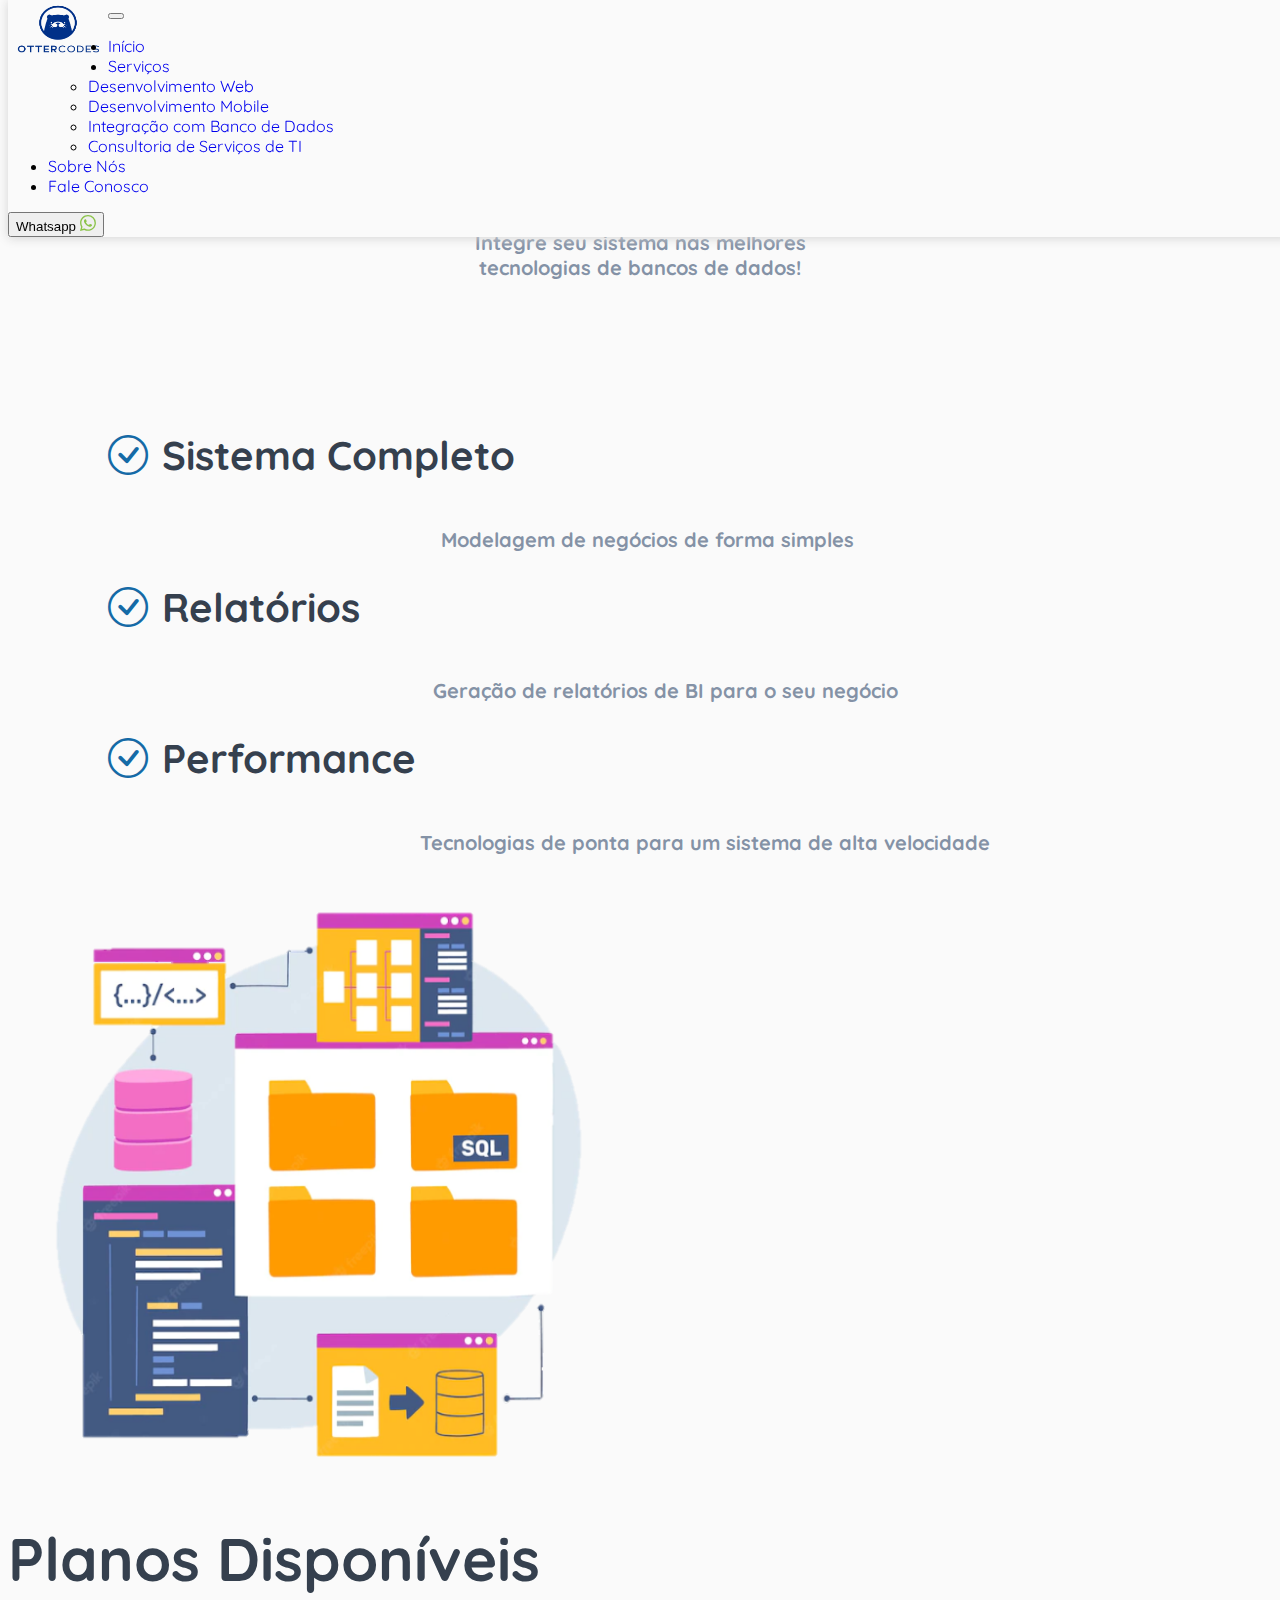
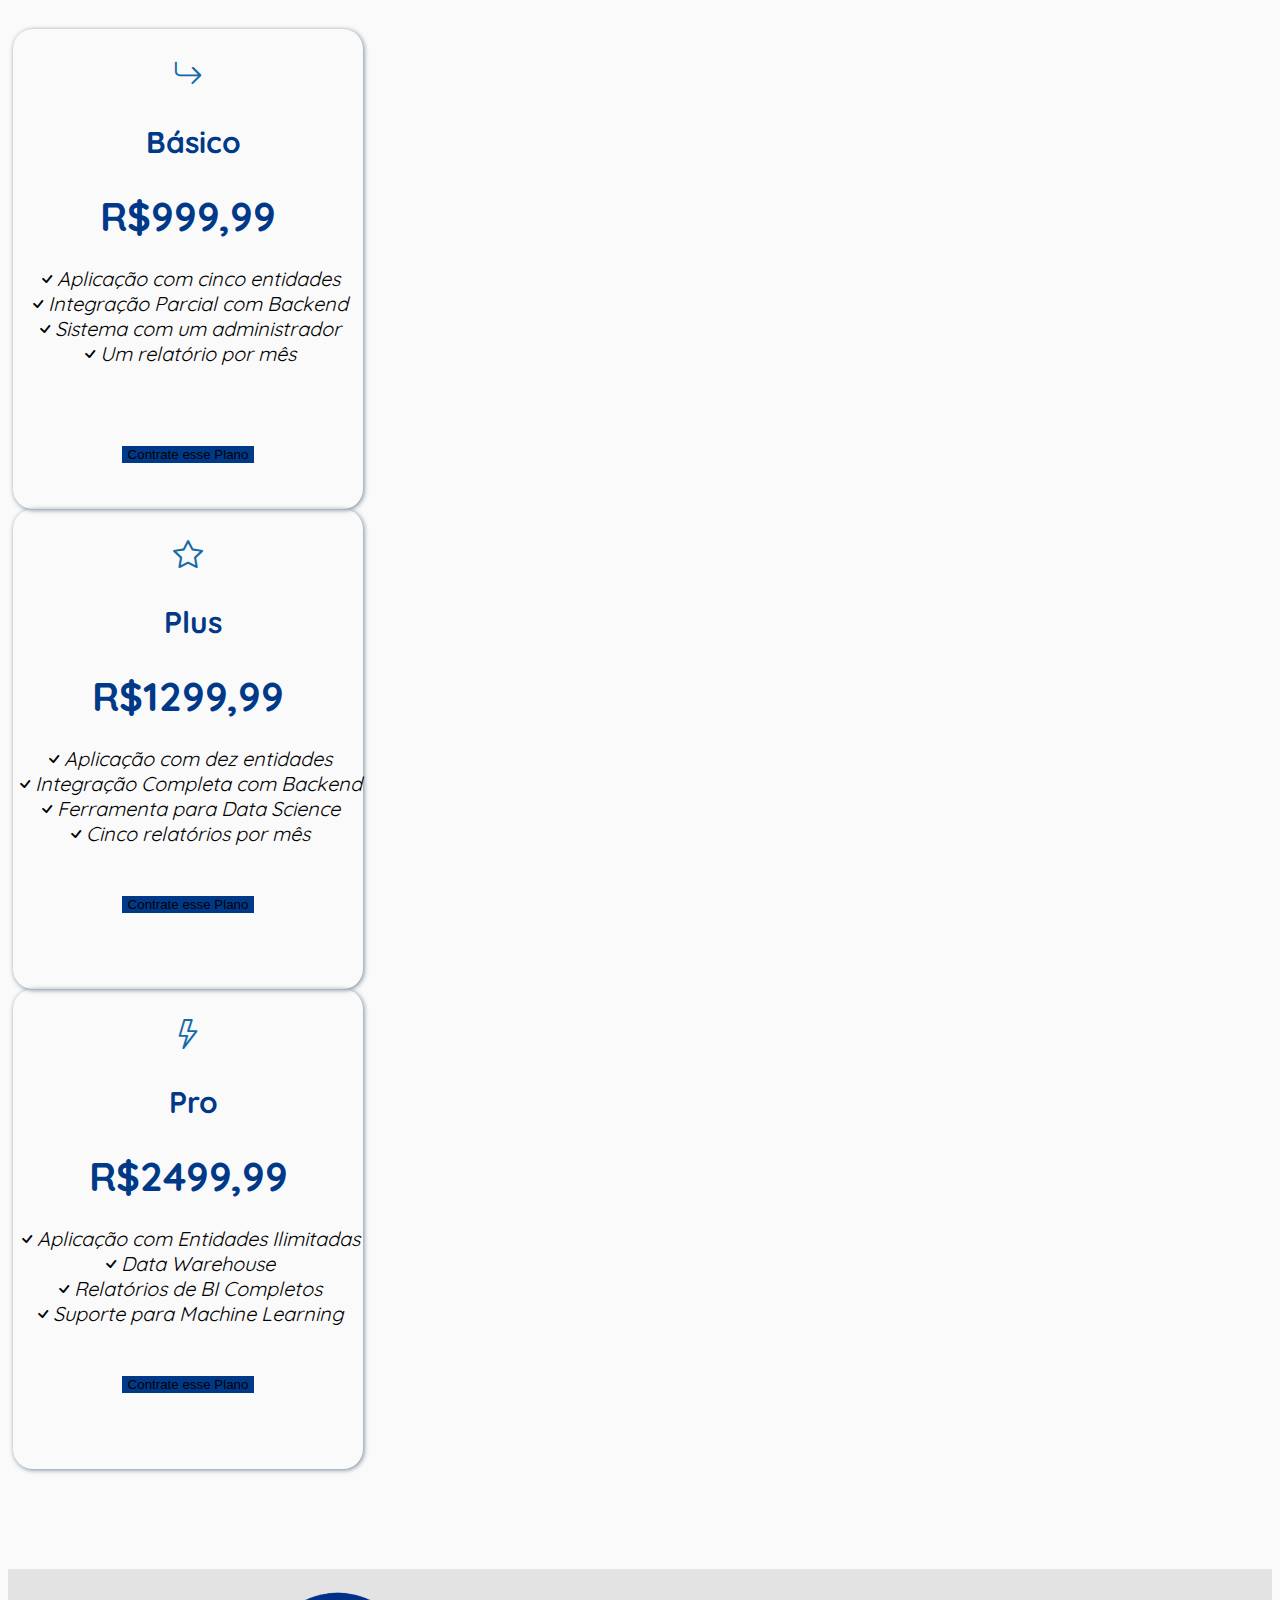
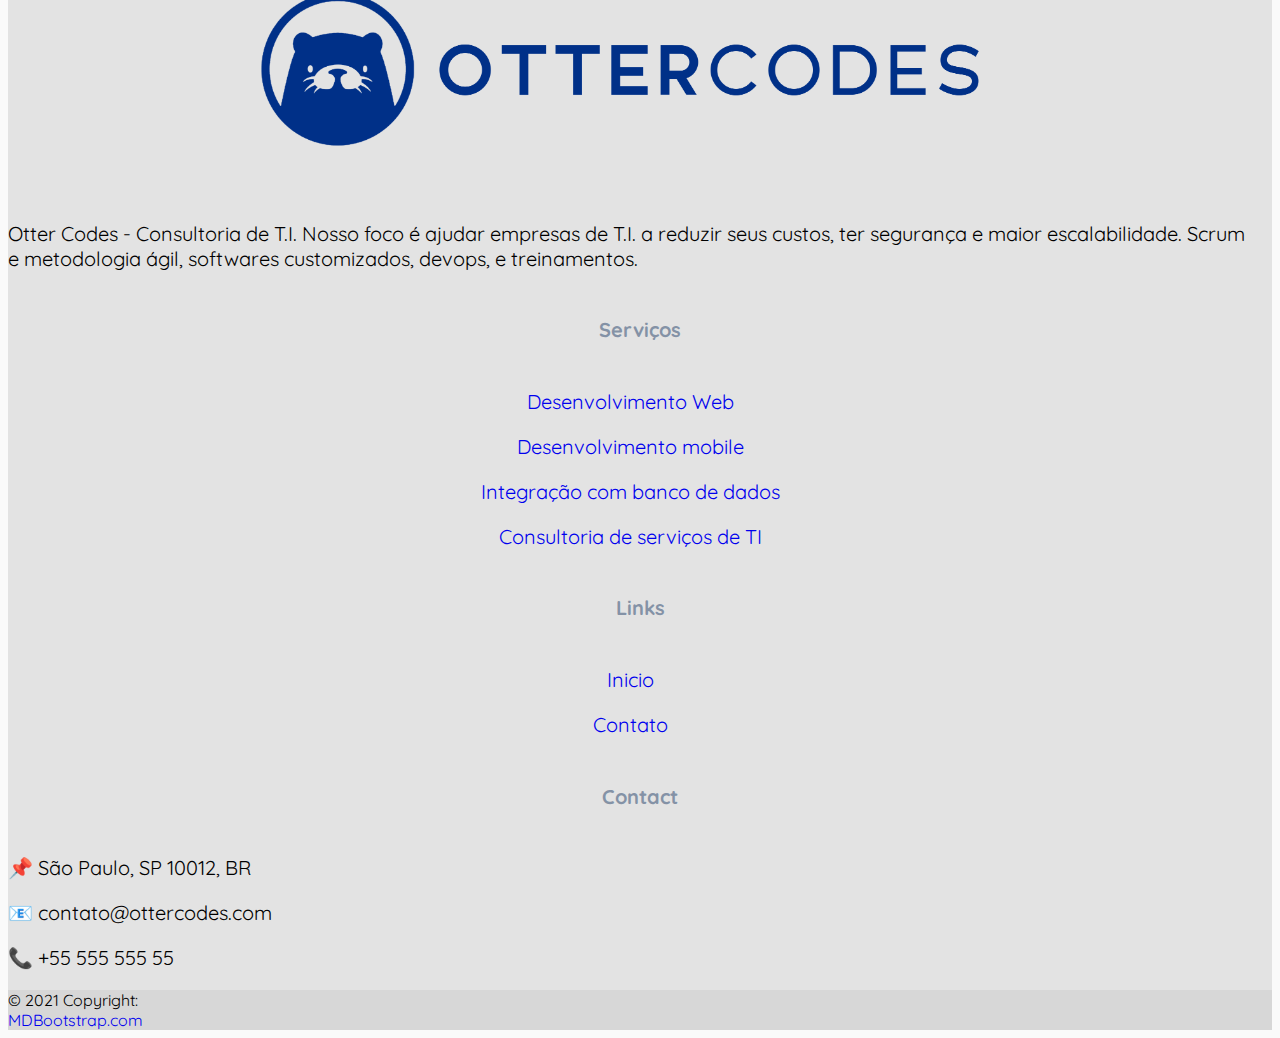
==== commit f512580d: "Atualizações de Estilo" ====
--- a/banco-de-dados.html
+++ b/banco-de-dados.html
@@ -144,7 +144,7 @@
     </main>
 
       <!-- Footer -->
-<footer class="text-center text-lg-start bg-light text-muted">
+<footer class="text-center text-lg-start footerbackground text-muted">
   <!-- Section: Social media -->
   <section class="d-flex justify-content-center justify-content-lg-between p-4 border-bottom">
     <!-- Left --> 
--- a/css/style.css
+++ b/css/style.css
@@ -31,10 +31,7 @@
 
 h6 {
     color: #757575;
-}
-
-.teste {
-    font-family: 'Quicksand', sans-serif;
+    font-size: 20px;
 }
 
 .btn-light {
@@ -75,17 +72,20 @@
 p {    
     text-align: 8px;
     font-size: 20px;
+    margin-right: 20px;
     
 }
 
 .parte-do-meio {
+    margin:auto;
+    justify-content: center;
     text-align: center;
     box-shadow: 5px 5px 5px;
     box-shadow: 1px 1px 5px lightslategray;
     height: 400px;
     width: 350px;    
     border-radius: 20px;
-    margin: 0px 140px;
+    margin-top: 30px;
 }
 
 .parte-do-meio:hover {
@@ -95,12 +95,15 @@
 }
 
 .lateral {
+    margin: auto;
+    justify-content: center;
     text-align: center;
+    box-shadow: 5px 5px 5px;
     box-shadow: 1px 1px 5px lightslategray;
     height: 400px;
     width: 350px;    
     border-radius: 20px;
-    margin: 0px 5px; 
+    margin-top: 30px;
 }
 
 .lateral:hover {
@@ -111,13 +114,14 @@
 }
 
 .esquerda {
+    margin:auto;
+    justify-content: center;
     text-align: center;
     box-shadow: 5px 5px 5px;
     box-shadow: 1px 1px 5px lightslategray;
     height: 400px;
     width: 350px;    
     border-radius: 20px;
-    margin: 0px 140px;
     margin-top: 30px;
 }
 
@@ -129,13 +133,14 @@
 
 
 .direita {
+    margin: auto;
+    justify-content: center;
     text-align: center;
     box-shadow: 5px 5px 5px;
     box-shadow: 1px 1px 5px lightslategray;
     height: 400px;
     width: 350px;    
     border-radius: 20px;
-    margin: 0px 5px;
     margin-top: 30px;
 }
 
@@ -149,7 +154,8 @@
     top: 0;    
     position: fixed;
     width: 100%; 
-    background-color: #FAFAFA;    
+    background-color: #FAFAFA;
+    box-shadow: 0px 0.5px 10px lightgray;
 }
 
 .imagem {
@@ -168,7 +174,21 @@
 
 .time {    
     text-align: center;
-    
+    margin-top: 40px;
 }
 
+.parallax {
+    background-image: url(../img/contato2.png);
+    background-position: center top;
+    background-repeat: no-repeat;
+    background-size:auto;
+    background-attachment: fixed;
+    color: black;
+    font-size: 20px;
+    padding-top: 50px;
+    padding-bottom: 70px; 
+}           
 
+.footerbackground {
+    background-color: #e3e3e3;
+}--- a/css/banco-de-dados.css
+++ b/css/banco-de-dados.css
@@ -110,14 +110,24 @@
 
 #botao1 {
     margin-top: 80px;
+    background-color: #003988;
+    border: none;
 }
 
 #botao2 {
     margin-top: 50px;
+    background-color: #003988;
+    border: none;
 }
 
 #botao3 {
     margin-top: 50px;
+    background-color: #003988;
+    border: none;
+}
+
+#botao1:hover, #botao2:hover, #botao3:hover {
+    background-color: #156aa6;
 }
 
 .col-4 h2 {
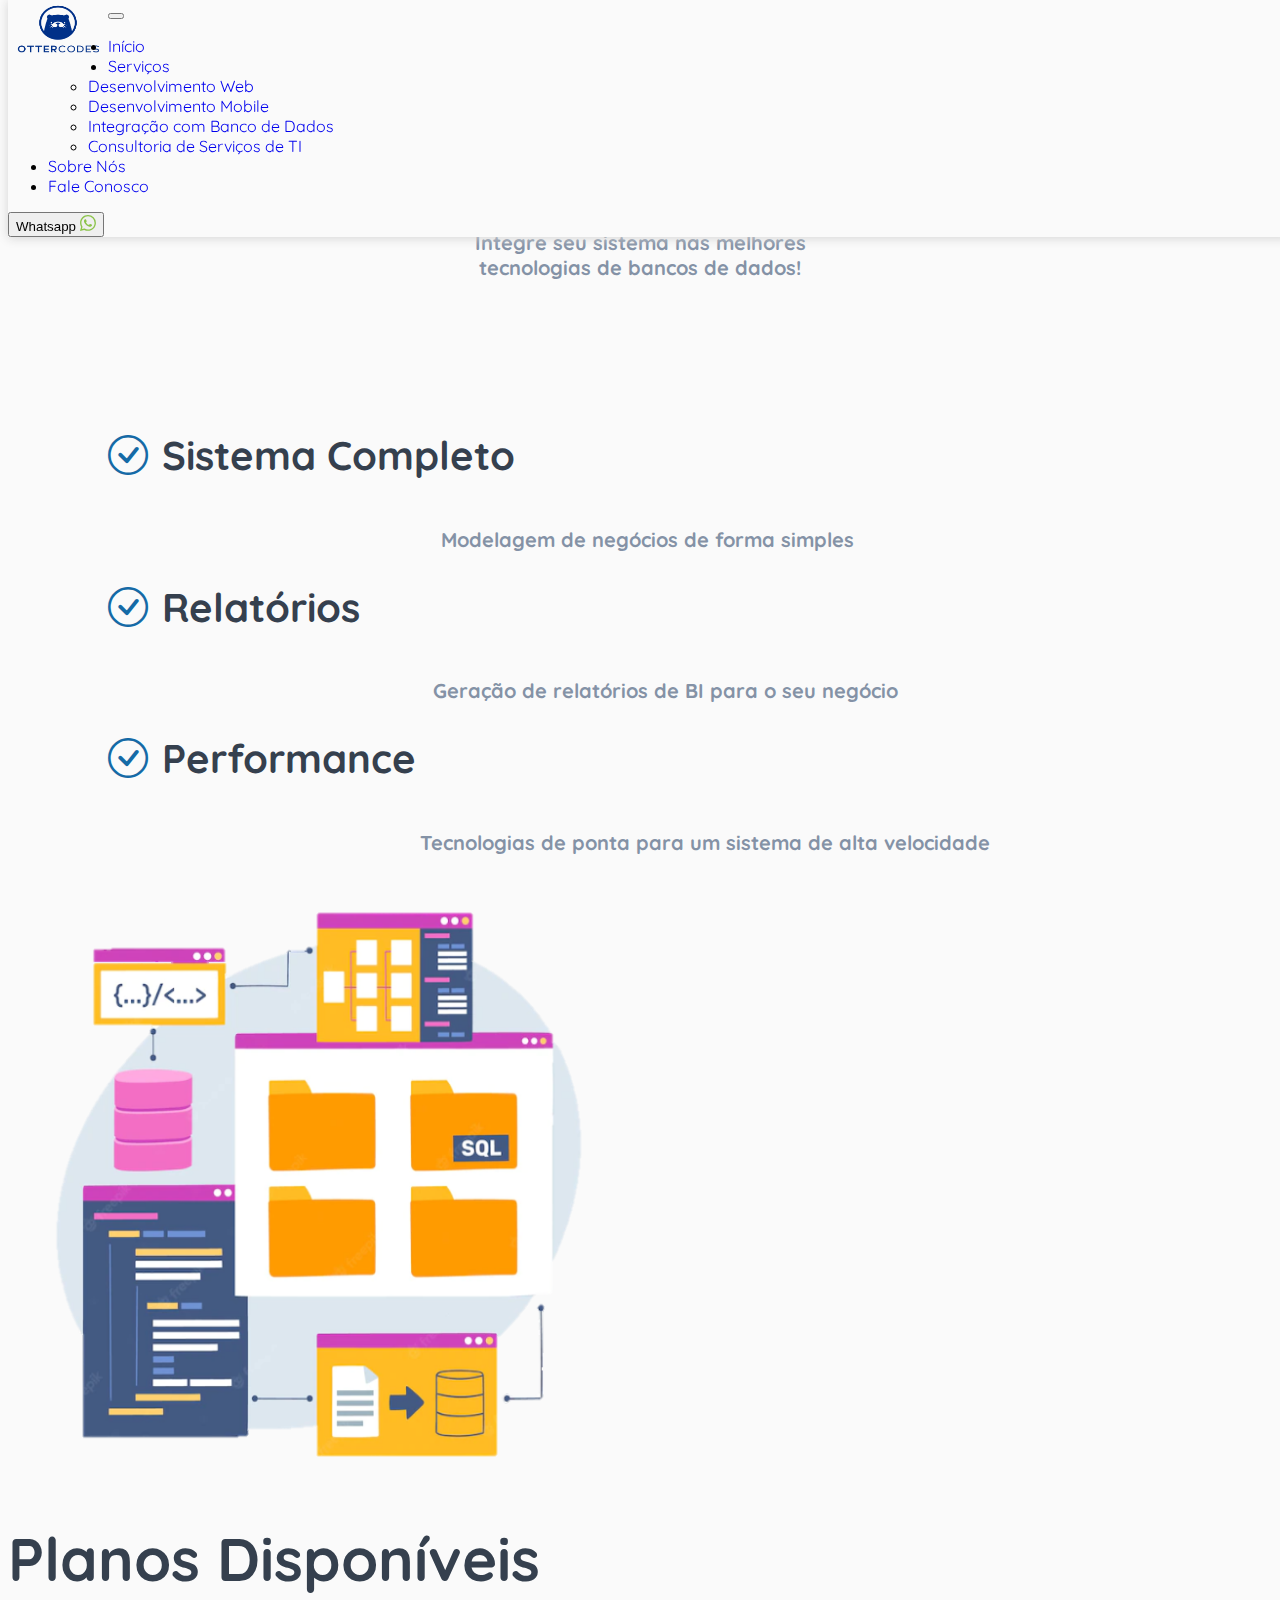
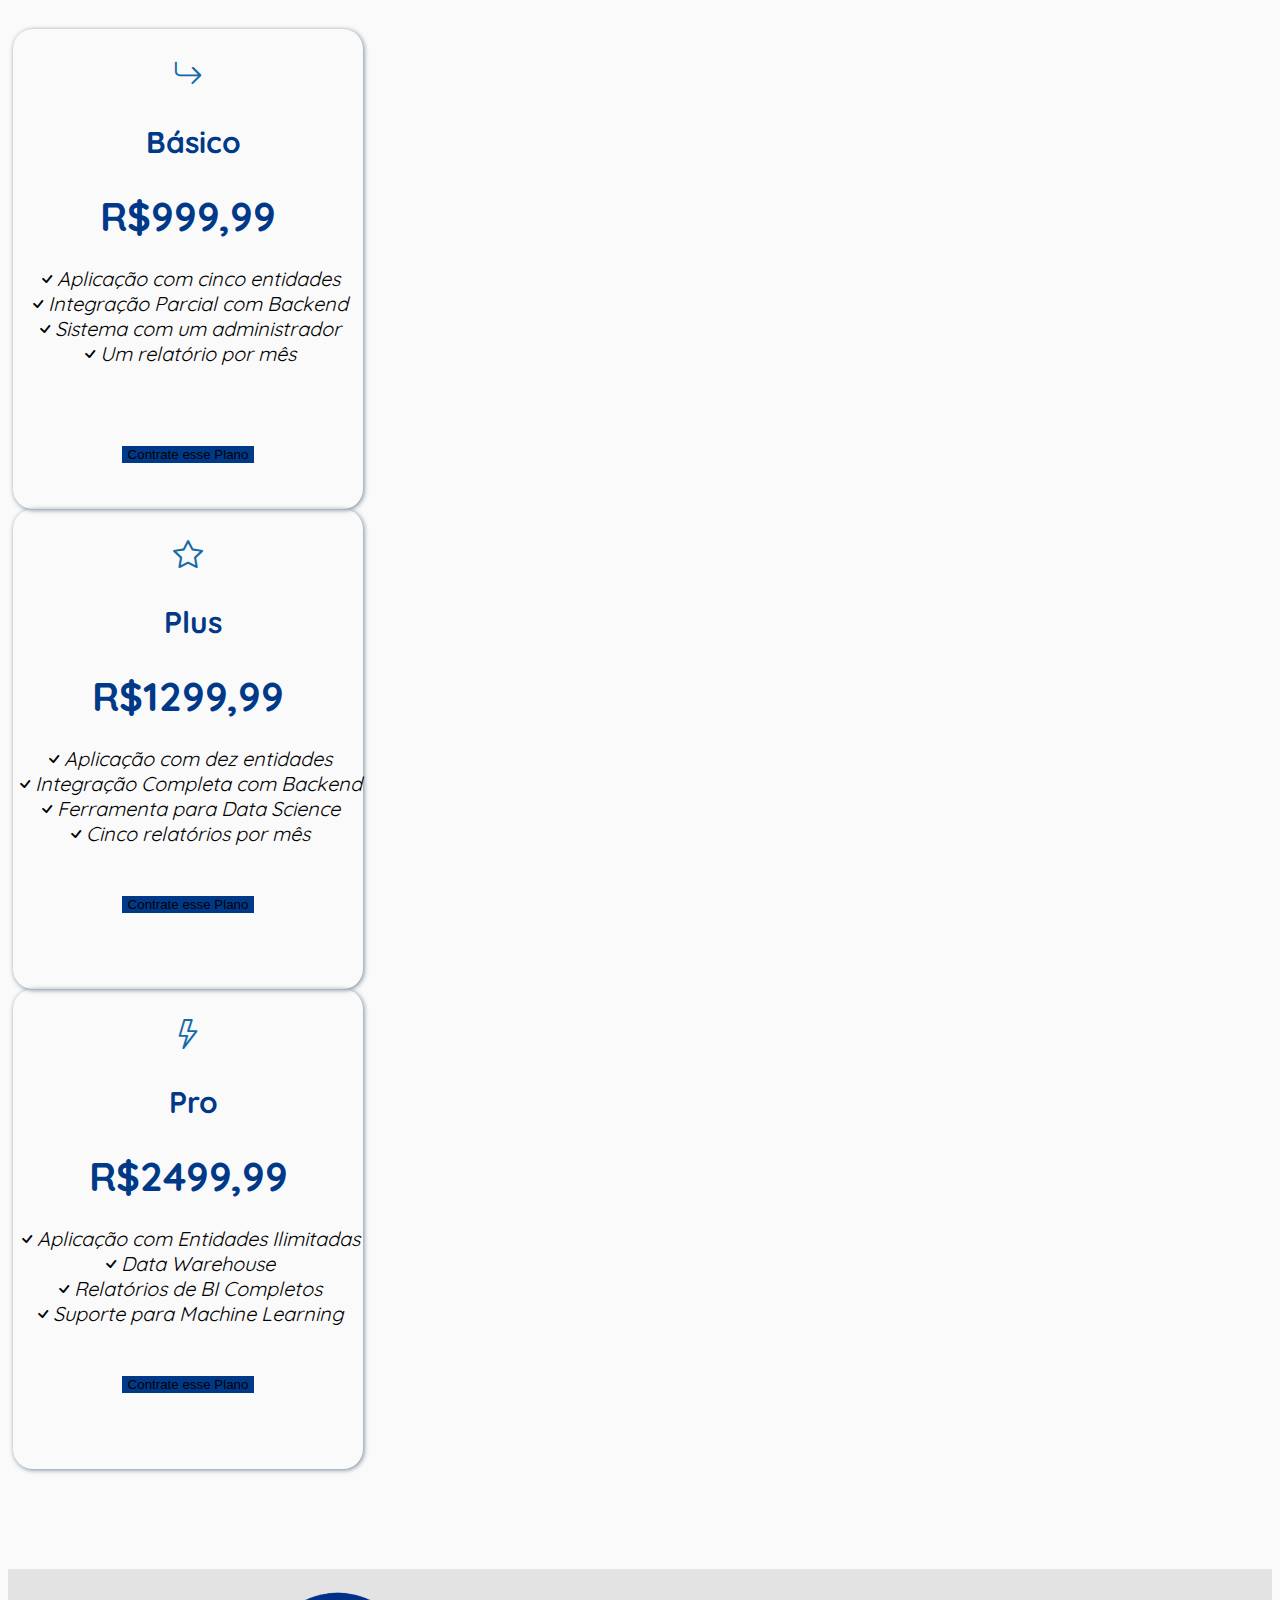
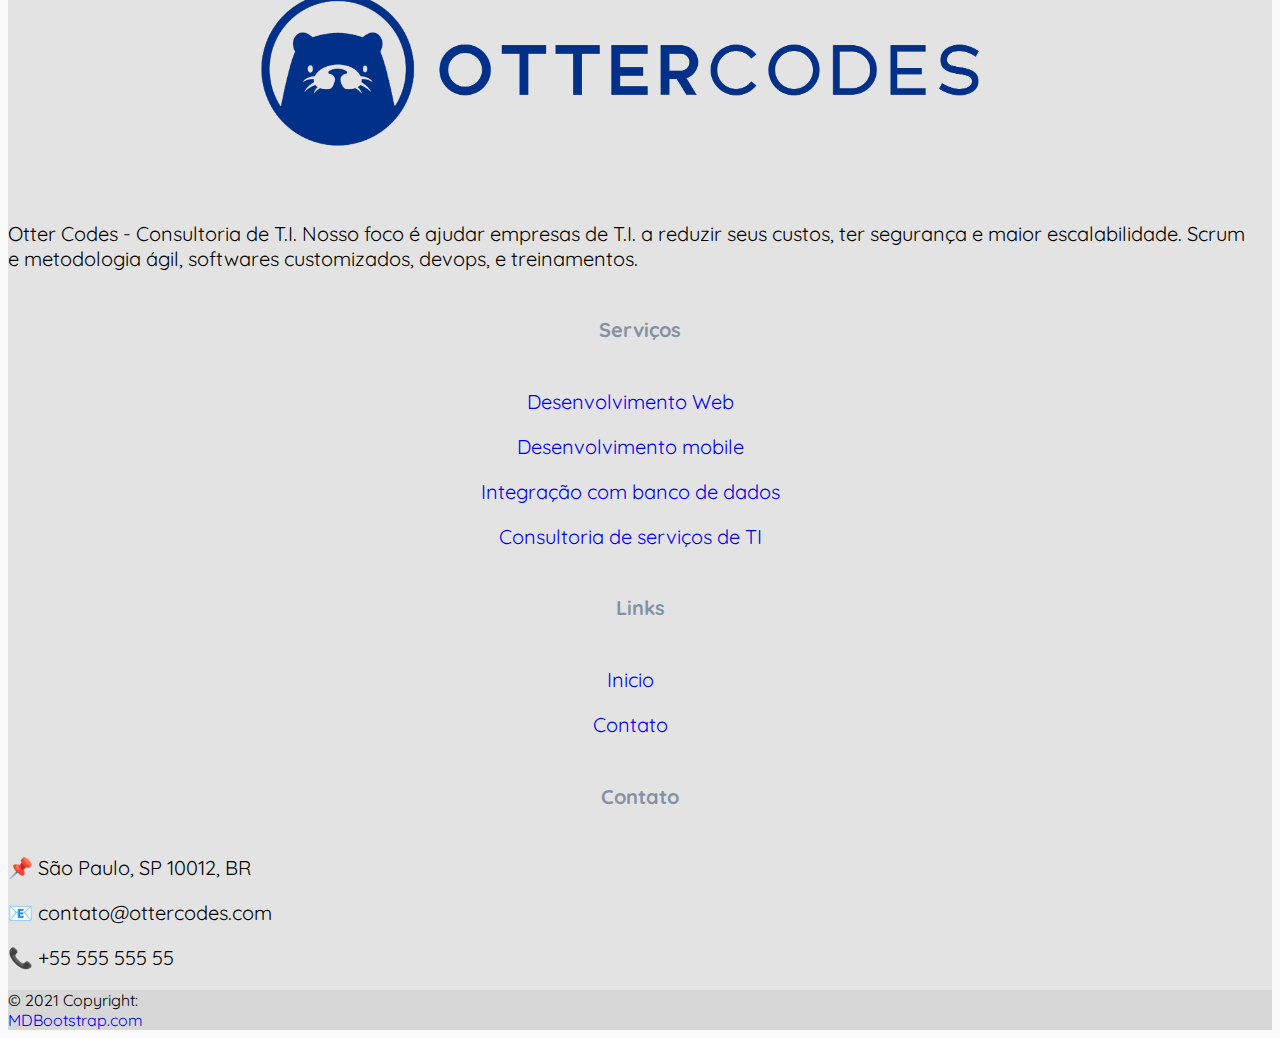
==== commit f6ac3c33: "Resolvido bugs no rodapé" ====
--- a/banco-de-dados.html
+++ b/banco-de-dados.html
@@ -206,7 +206,7 @@
         </div>
         <div class="col-md-4 col-lg-3 col-xl-3 mx-auto mb-md-0 mb-4">
           <!-- Links -->
-          <h6 class ="contatos text-uppercase fw-bold mb-4">Contact</h6>
+          <h6 class ="contatos text-uppercase fw-bold mb-4">Contato</h6>
           <p><i class="fas fa-home me-3"></i> 📌​ São Paulo, SP 10012, BR</p>
           <p>
             <i class="fas fa-envelope me-3"></i>
--- a/css/style.css
+++ b/css/style.css
@@ -32,6 +32,10 @@
 h6 {
     color: #757575;
     font-size: 20px;
+}
+
+h4 {
+    font-size: 21px;
 }
 
 .btn-light {
@@ -186,9 +190,13 @@
     color: black;
     font-size: 20px;
     padding-top: 50px;
-    padding-bottom: 70px; 
-}           
+    padding-bottom: 70px;
+}
 
 .footerbackground {
     background-color: #e3e3e3;
+}
+
+#btn-whatsapp {
+    margin-right: 40px;
 }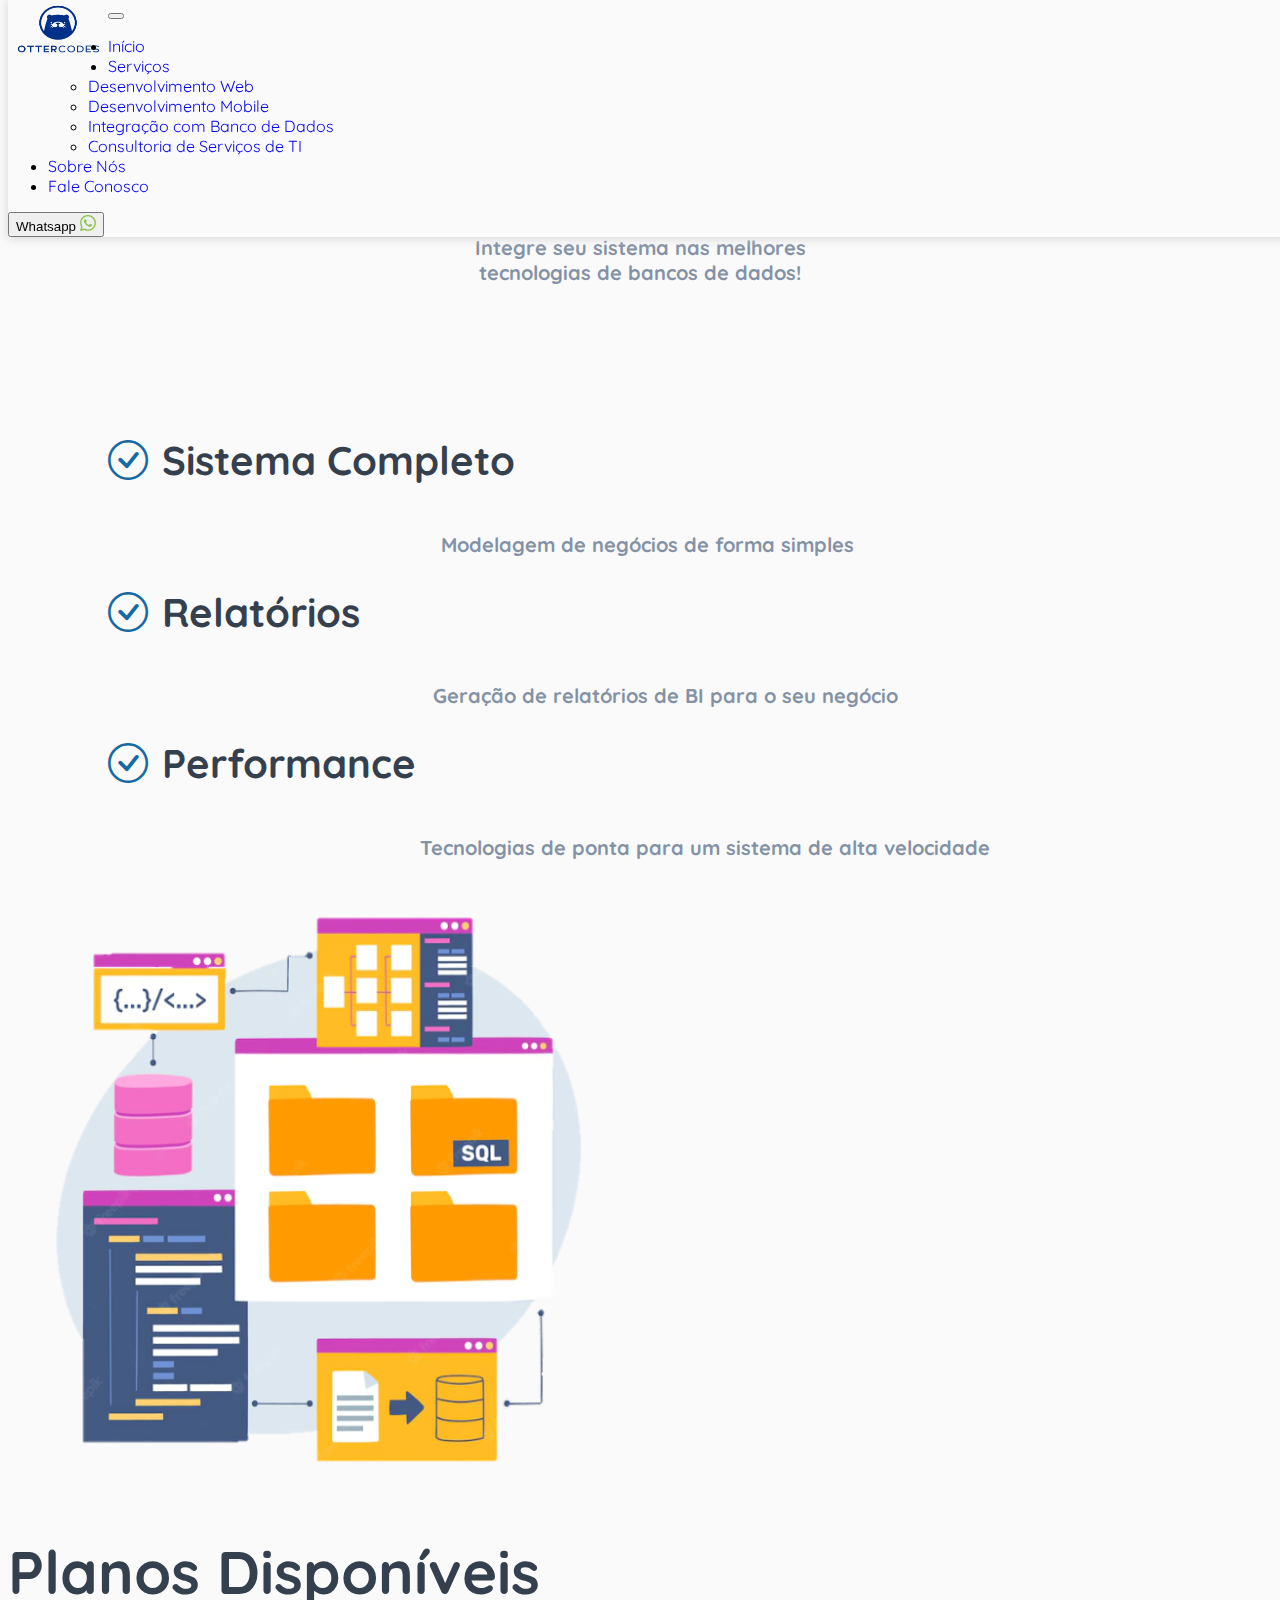
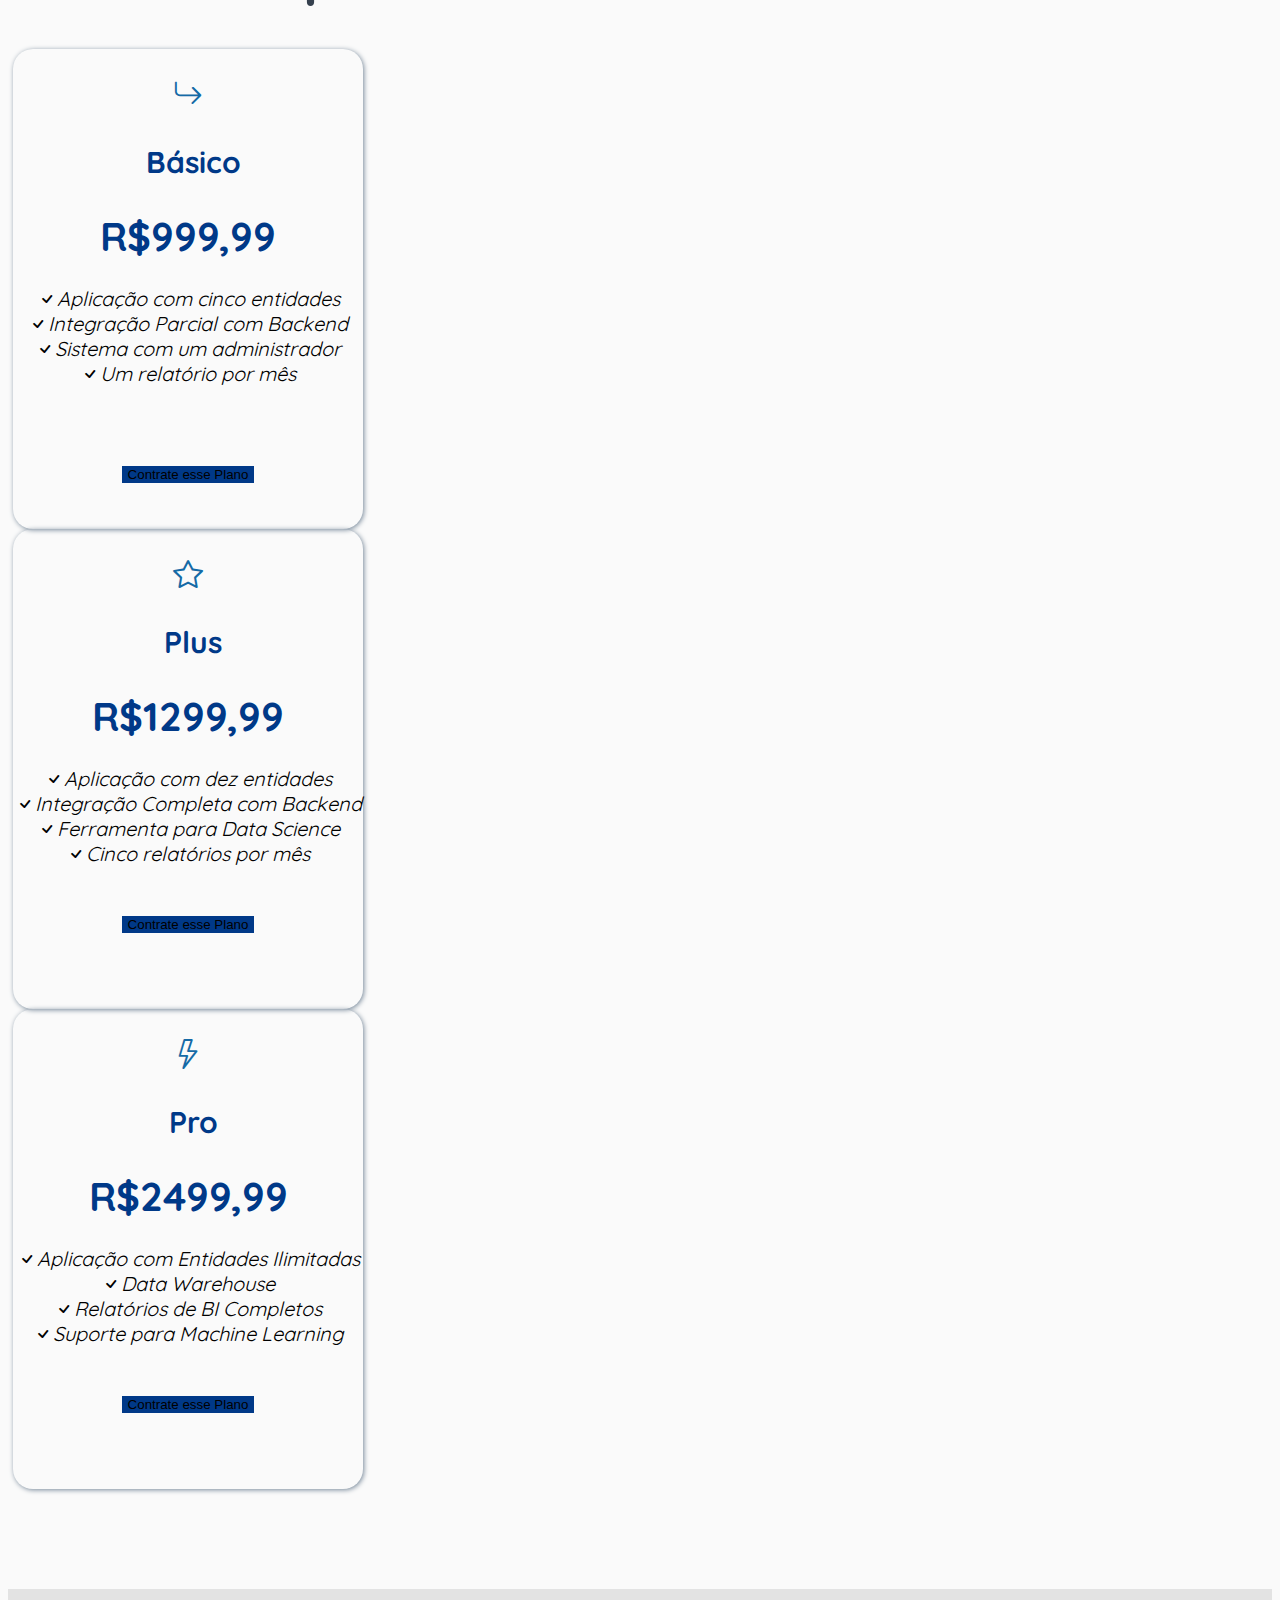
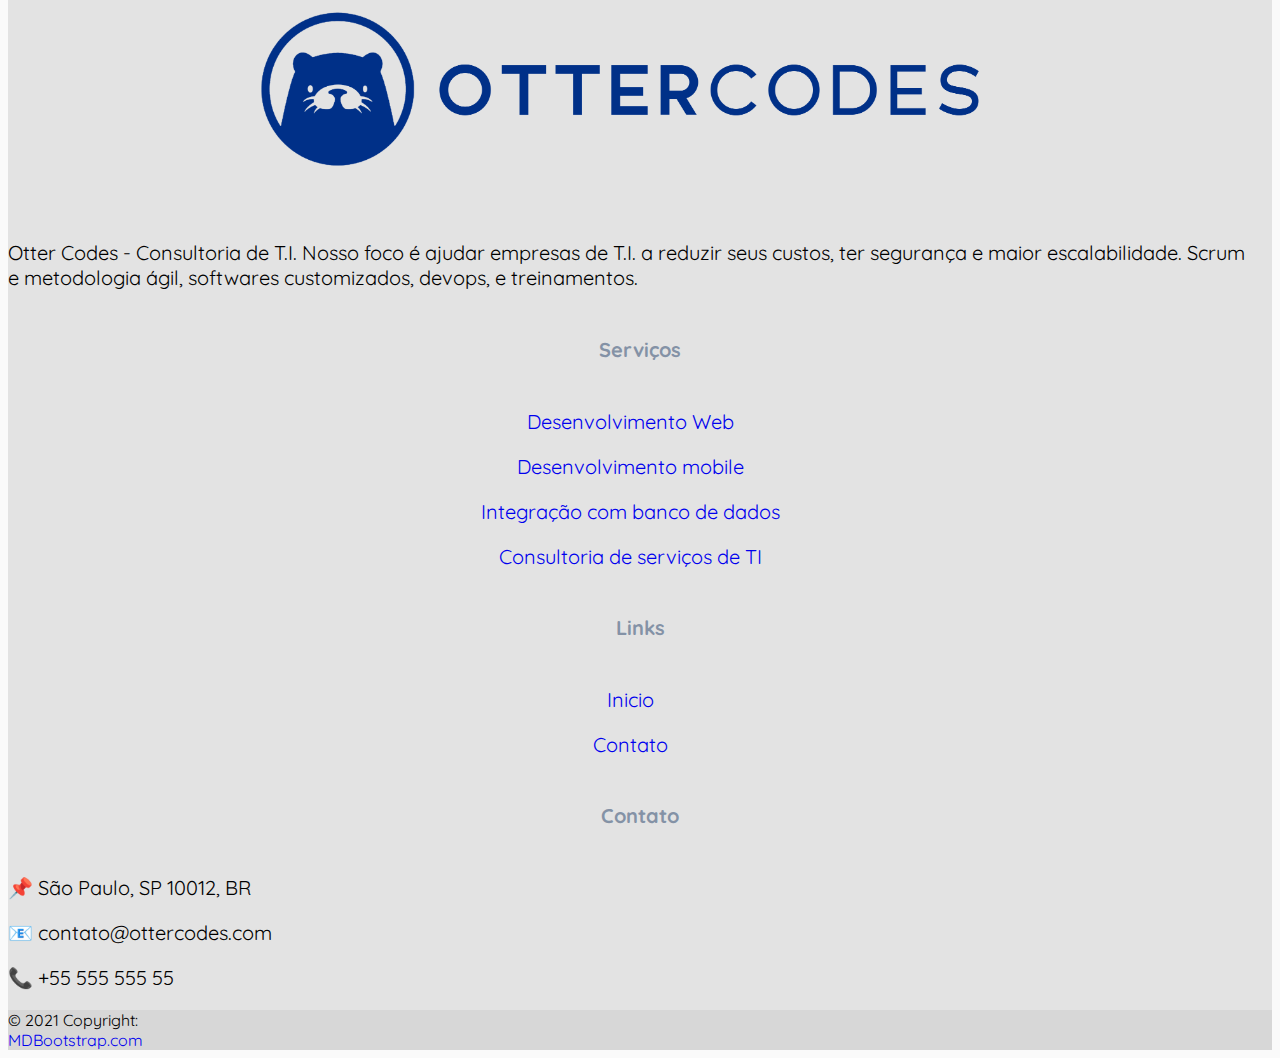
==== commit 78db13d4: "Adicionando favicon" ====
--- a/banco-de-dados.html
+++ b/banco-de-dados.html
@@ -5,6 +5,7 @@
     <meta charset="UTF-8">
     <meta http-equiv="X-UA-Compatible" content="IE=edge">
     <meta name="viewport" content="width=device-width, initial-scale=1.0">
+    <link rel="icon" href="img/icone.png">
     <!-- CSS BOOSTRAP -->
     <link href="https://cdn.jsdelivr.net/npm/bootstrap@5.2.1/dist/css/bootstrap.min.css" rel="stylesheet"
         integrity="sha384-iYQeCzEYFbKjA/T2uDLTpkwGzCiq6soy8tYaI1GyVh/UjpbCx/TYkiZhlZB6+fzT" crossorigin="anonymous">
--- a/css/style.css
+++ b/css/style.css
@@ -10,7 +10,8 @@
 
 h1 {
     font-size: 60px;
-    line-height: 40px;    
+    line-height: 55px;  
+    margin-bottom: 0;  
 }
 
 h2 {
